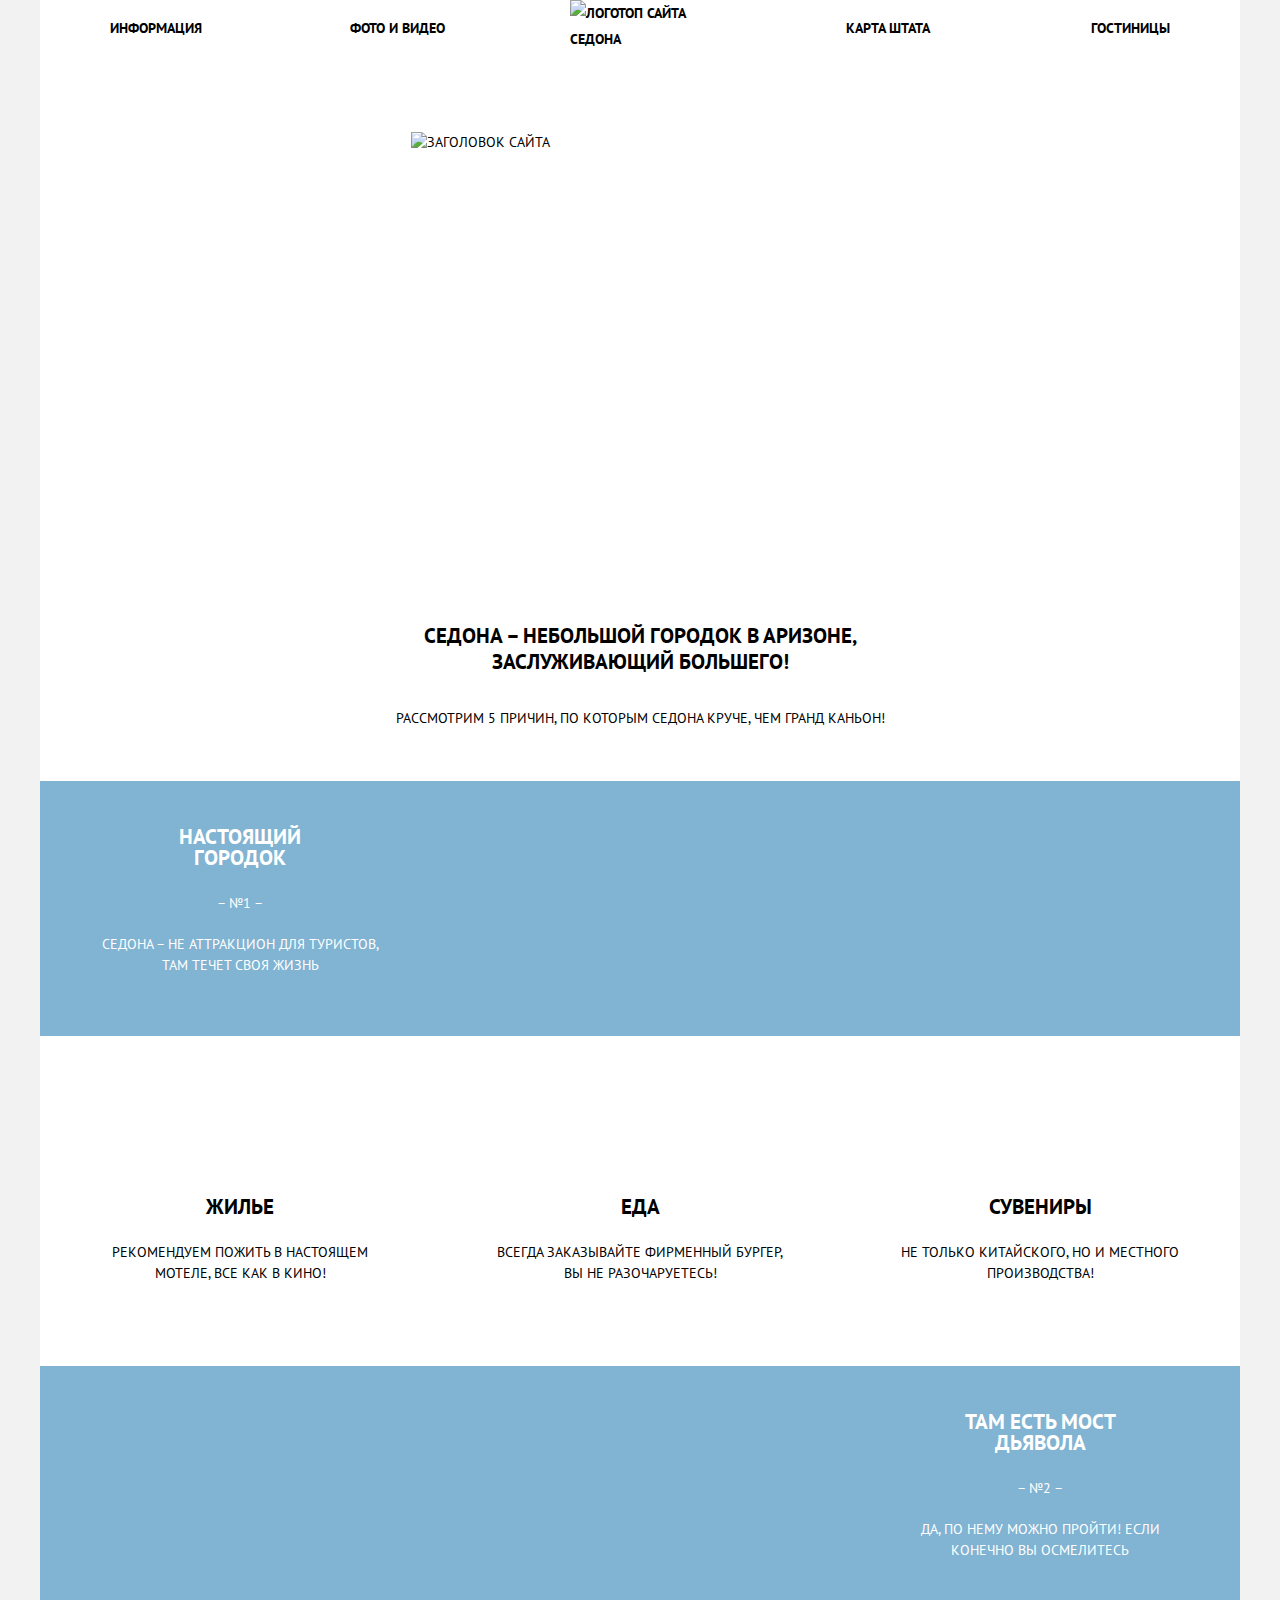
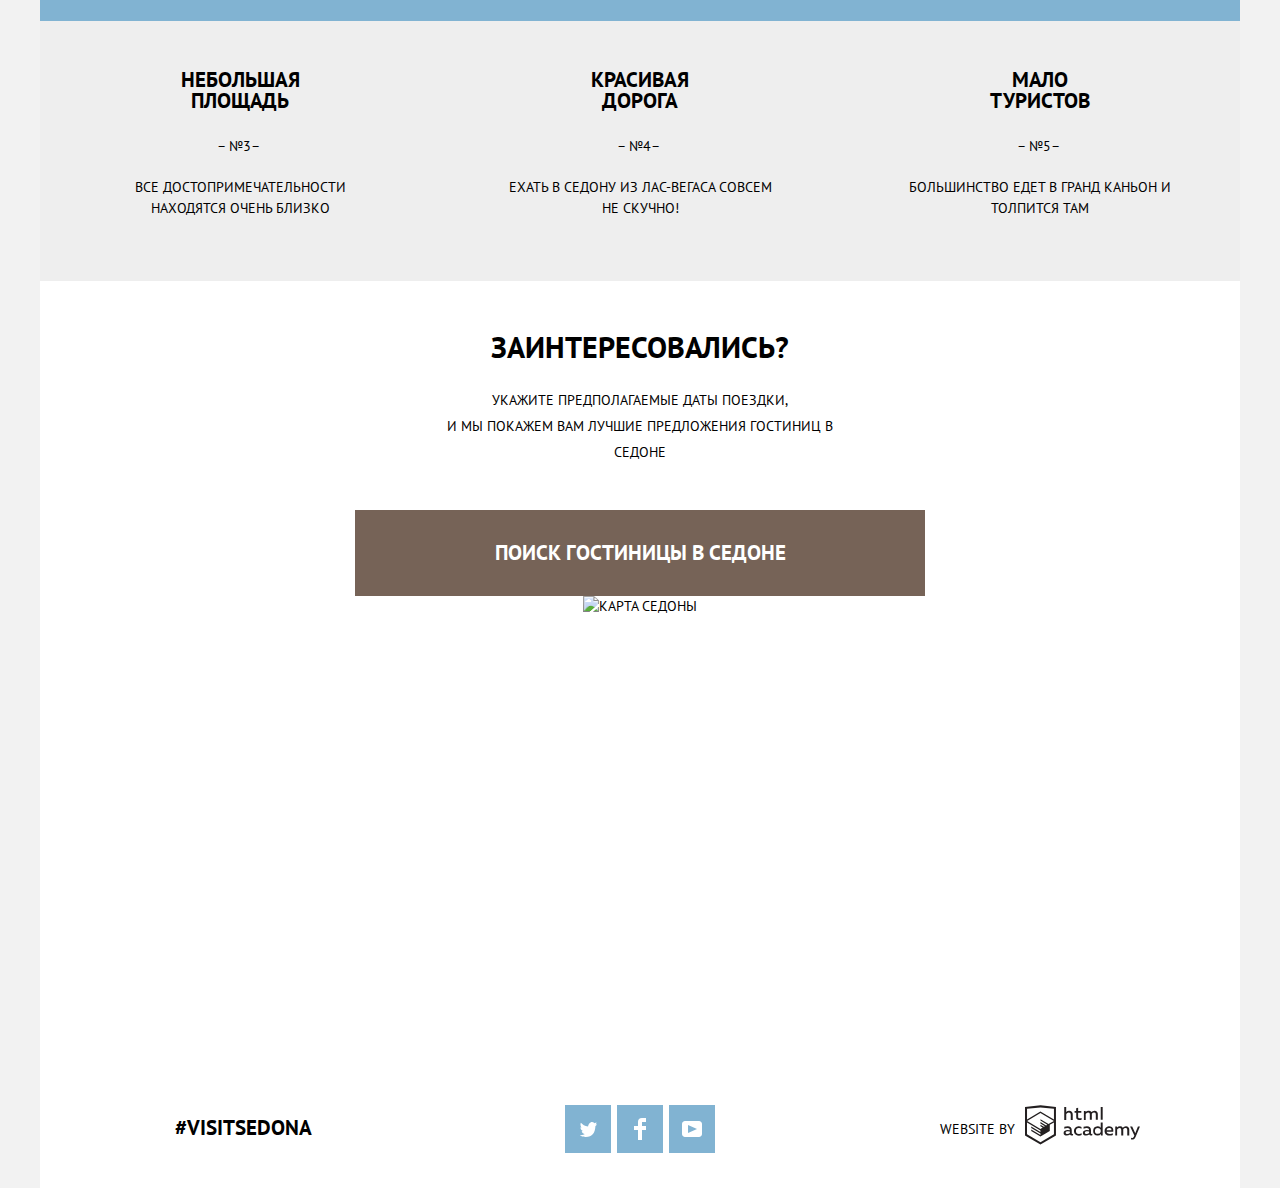
==== index.html @ 1d135c93 "Медкие исправление на главной странице" ====
<!DOCTYPE html>
<html lang="ru">
  <head>
    <meta charset="utf-8">
    <title>HTML Academy: Седона</title>
    <link href="https://fonts.googleapis.com/css?family=PT+Sans:400,700&amp;subset=cyrillic" rel="stylesheet">
    <link href="css/normalize.css" rel="stylesheet">
    <link href="css/style.css" rel="stylesheet">
  </head>
  <body>
  	<header class="main-header">
  		<nav class="main-nav">
  			<a class="main-header-logo">
  				<img src="img/logo.png" alt="Логотоп сайта Седона">
  			</a>
  			<ul class="main-nav-list-left">
  				<li class="main-nav-item">
  					<a class="main-nav-link" href="info.html">Информация</a>
  				</li>
  				<li class="main-nav-item">
  					<a class="main-nav-link" href="media.html">Фото и Видео</a>
  				</li>
  			</ul>
  			<ul class="main-nav-list-right">
  				<li class="main-nav-item">
  					<a class="main-nav-link" href="map.html">Карта штата</a>
  				</li>
  				<li class="main-nav-item">
  					<a class="main-nav-link" href="hotels.html">Гостиницы</a>
  				</li>
  			</ul>
  		</nav>
  	</header>
  	<main class="container">
  		<div class="main-image">
  			<img class="promo-img" src="img/promo.png" width="458" height="352" alt="Заголовок сайта">
  		</div>
  		<div class="main-head-reason">
  		    <h1 class="main-head">Седона &#8211; небольшой городок в Аризоне, заслуживающий большего!</h1>
  		    <p class="main-reason">Рассмотрим 5 причин, по которым Седона круче, чем Гранд Каньон!</p> 
  	    </div>
  		<section class="reasons reasons-town">
  			<div class="reasons-text">
  				<h2 class="reasons-name">Настоящий городок</h2>
  			    <span class="reasons-number">&#8211;&#160;№1&#160;&#8211;</span>
  			    <p class="reasons-description">Седона&#160;&#8211;&#160;не аттракцион для туристов, там течет своя жизнь</p>
  			</div>
  			<div class="reasons-photo">
  				<img class="town" src="img/town.jpg"  alt="Город">
  			</div>
  		</section>
  		<ul class="features-list">
  			<li class="features-item">
  				<h3>Жилье</h3>
  				<p>Рекомендуем пожить в настоящем мотеле, все как в кино!</p>
  			</li>
  			<li class="features-item">
  				<h3>Еда</h3>
  				<p>Всегда заказывайте фирменный бургер, вы не разочаруетесь!</p>
  			</li>
  			<li class="features-item">
  				<h3>Сувениры</h3>
  				<p>Не только китайского, но и местного производства!</p>
  			</li>
  		</ul>
  		<section class="reasons reasons-bridge">
  			<div class="reasons-text">
  				<h2 class="reasons-name">Там есть мост Дьявола</h2>
  			    <span class="reasons-number">&#8211;&#160;№2&#160;&#8211;</span>
  			    <p class="reasons-description">Да, по нему можно пройти! Если конечно вы осмелитесь</p>
  			</div>
  			<div class="reasons-photo">
  				<img class="bridge" src="img/bridge.jpg"  alt="Мост">
  			</div>
  		</section>
  		<ul class="grey-features-list">
  			<li class="grey-features-item">
  				<h3>Небольшая площадь</h3>
  				<span>&#8211;&#160;№3&#8211;&#160;</span>
  				<p>Все достопримечательности находятся очень близко</p>
  			</li>
  			<li class="grey-features-item">
  				<h3>Красивая дорога</h3>
  				<span>&#8211;&#160;№4&#8211;&#160;</span>
  				<p>Ехать в Седону из Лас-Вегаса совсем не скучно!</p>
  			</li>
  			<li class="grey-features-item">
  				<h3>Мало туристов</h3>
  				<span>&#8211;&#160;№5&#8211;&#160;</span>
  				<p>Большинство едет в гранд каньон и толпится там</p>
  			</li>
  		</ul>
  		<section class="hotels-search">
  			<h2 class="hotels-search-header">Заинтересовались?</h2>
  			<p class="hotels-search-text">Укажите предполагаемые даты поездки, <br> и мы покажем вам лучшие предложения гостиниц в Седоне</p>
  			<div class="modal-form">
  			<button class="hotels-search-button">Поиск гостиницы в Седоне</button>
  		    <section class="modal-search">
  			    <form class="hotels-search-form" action="https://echo.htmlacademy.ru" method="post">
  				    <p class="hotels-search-item">
  					    <label for="arrival-date" class="search-label">Дата заезда:</label>
  				        <input id="arrival-date" type="text" name="arrival-date" placeholder="24 апреля 2017">
  				        <button class="celendar">			        	
  				        	<svg xmlns="http://www.w3.org/2000/svg" width="21" height="22" viewBox="0 0 21 22"><path d="M19.251 2.025h-2.845V.648c0-.381-.294-.689-.656-.689-.363 0-.656.308-.656.689v1.377h-3.938V.648c0-.381-.294-.689-.655-.689-.363 0-.657.308-.657.689v1.377H5.906V.648c0-.381-.294-.689-.656-.689-.363 0-.657.308-.657.689v1.377H1.75C.784 2.025 0 2.847 0 3.862v16.302C0 21.179.784 22 1.75 22h17.501c.966 0 1.749-.821 1.749-1.836V3.862c0-1.015-.783-1.837-1.749-1.837zm.437 18.139a.448.448 0 0 1-.437.459H1.75a.45.45 0 0 1-.438-.459V3.862a.45.45 0 0 1 .438-.459h2.844v1.378c0 .381.294.689.657.689.362 0 .656-.308.656-.689V3.403h3.938v1.378c0 .381.294.689.657.689.361 0 .655-.308.655-.689V3.403h3.938v1.378c0 .381.293.689.656.689.362 0 .656-.308.656-.689V3.403h2.845c.241 0 .437.206.437.459v16.302z"/><path d="M4.594 8.225h2.625v2.066H4.594zM4.594 11.668h2.625v2.067H4.594zM4.594 15.112h2.625v2.066H4.594zM9.188 15.112h2.625v2.066H9.188zM9.188 11.668h2.625v2.067H9.188zM9.188 8.225h2.625v2.066H9.188zM13.781 15.112h2.625v2.066h-2.625zM13.781 11.668h2.625v2.067h-2.625zM13.781 8.225h2.625v2.066h-2.625z"/></svg>
  				        </button>
  				    </p>
  				    <p class="hotels-search-item">
  					    <label for="departure-day" class="search-label">Дата выезда:</label>
                        <input id="departure-day" type="text" name="departure-day" placeholder="4 июля 2017">
                        <button class="celendar">			        	
  				        	<svg xmlns="http://www.w3.org/2000/svg" width="21" height="22" viewBox="0 0 21 22"><path d="M19.251 2.025h-2.845V.648c0-.381-.294-.689-.656-.689-.363 0-.656.308-.656.689v1.377h-3.938V.648c0-.381-.294-.689-.655-.689-.363 0-.657.308-.657.689v1.377H5.906V.648c0-.381-.294-.689-.656-.689-.363 0-.657.308-.657.689v1.377H1.75C.784 2.025 0 2.847 0 3.862v16.302C0 21.179.784 22 1.75 22h17.501c.966 0 1.749-.821 1.749-1.836V3.862c0-1.015-.783-1.837-1.749-1.837zm.437 18.139a.448.448 0 0 1-.437.459H1.75a.45.45 0 0 1-.438-.459V3.862a.45.45 0 0 1 .438-.459h2.844v1.378c0 .381.294.689.657.689.362 0 .656-.308.656-.689V3.403h3.938v1.378c0 .381.294.689.657.689.361 0 .655-.308.655-.689V3.403h3.938v1.378c0 .381.293.689.656.689.362 0 .656-.308.656-.689V3.403h2.845c.241 0 .437.206.437.459v16.302z"/><path d="M4.594 8.225h2.625v2.066H4.594zM4.594 11.668h2.625v2.067H4.594zM4.594 15.112h2.625v2.066H4.594zM9.188 15.112h2.625v2.066H9.188zM9.188 11.668h2.625v2.067H9.188zM9.188 8.225h2.625v2.066H9.188zM13.781 15.112h2.625v2.066h-2.625zM13.781 11.668h2.625v2.067h-2.625zM13.781 8.225h2.625v2.066h-2.625z"/></svg>
  				        </button>
                    </p>
                    <p class="hotels-search-item">
                	    <label for="count-adult" class="search-label">Взрослые:</label>
                        <input id="count-adult" type="text" name="count-adult" placeholder="2">
                         <button class="plus">			        	
  				        	<span class="visually-hidden">Плюс</span>
  				        </button>
  				         <button class="minus">			        	
  				        	<span class="visually-hidden">Минус</span>
  				        </button>
                    </p>  
                    <p class="hotels-search-item">             
                	    <label for="count-children" class="search-label">Дети:</label>
                        <input id="count-children" type="text" name="count-children" placeholder="0">
                        <button class="plus">			        	
  				        	<span class="visually-hidden">Плюс</span>
  				        </button>
  				         <button class="minus">			        	
  				        	<span class="visually-hidden">Минус</span>
  				        </button>
                    </p>                
                    <button class="search-button">Найти</button>
  			    </form> 
  		    </section>
  		    </div> 			
  			<div class="hotels-map">
  				<img src="img/map-1200.jpg" alt="Карта Седоны">
  			</div>
  		</section>
  	</main>
  	<footer class="main-footer">
      <p class="footer-hashtag">#VISITSEDONA</p> 
      <ul  class="social-list">
          <li class="social-item">
          	<a class="social-button" href="https://twitter.com/"><span class="visually-hidden">Твиттер</span>
          	<svg xmlns="http://www.w3.org/2000/svg" xmlns:xlink="http://www.w3.org/1999/xlink" width="17" height="15" viewBox="0 0 17 15"><path fill="#FFF" d="M10.95.144c1.685-.496 2.984.27 3.577 1.179.673-.231 1.331-.481 2.011-.708a2.345 2.345 0 0 1-.857 1.768c.685.17 1.304-.491 1.304-.491-.169 1-1.006 1.788-1.563 2.024-.231 6.75-3.175 11.217-10.077 11.082h-.446c-.41 0-4.164-.46-4.898-1.887 2.271.196 3.893-.422 4.693-1.177-.96-.3-2.679-.477-2.979-2.95.349.106.564.228 1.19.119C1.705 8.247.374 7.53.448 5.33c.285.328 1.067.536 1.34.472C1.085 5.561-.182 2.442.894.85c1.818 1.854 3.735 3.606 7.152 3.773C8.254 2.33 9.183.793 10.95.144z"/></svg>
          	</a>
          </li>
          <li class="social-item">
          	<a class="social-button" href="https://ru-ru.facebook.com/"><span class="visually-hidden">Фэйсбук</span>
          	<svg xmlns="http://www.w3.org/2000/svg" width="12" height="22" viewBox="0 0 12 22"><path fill="#FFF" d="M12 4V0H8a4 4 0 0 0-4 4v4H0v4h4v10h4V12h4V8H8V4h4z"/></svg>
          	</a>
          </li>
          <li class="social-item">
          	<a class="social-button" href="https://www.youtube.com/" ><span class="visually-hidden">Ютуб</span>
          	<svg xmlns="http://www.w3.org/2000/svg" xmlns:xlink="http://www.w3.org/1999/xlink" width="20" height="16" viewBox="0 0 20 16"><path fill="#FFF" d="M17 0H3C1.35 0 0 1.35 0 3v10c0 1.65 1.35 3 3 3h14c1.65 0 3-1.35 3-3V3c0-1.65-1.35-3-3-3zM6.027 11.998V4.002L15.014 8l-8.987 3.998z"/></svg>
            </a>
          </li>
      </ul>
      <address class="developer-contact">       
        <p>Website by</p>
          <a class="developer-link" href="https://htmlacademy.ru/intensive/htmlcss"> <span class="visually-hidden">Логотип HTML Academy</span> 
          <svg xmlns="http://www.w3.org/2000/svg" width="115px" height="40px" viewBox="0 0 108.08 36.85"><path d="M44.61,26.88a2,2,0,0,0,.55-0.1v1.33a3.25,3.25,0,0,1-1.18.21,1.67,1.67,0,0,1-1.67-1,4.84,4.84,0,0,1-3.14,1.08c-1.51,0-2.91-.83-2.91-2.55,0-2.13,2-2.79,3.71-2.79a11.08,11.08,0,0,1,2.17.25v-0.3c0-1-.76-1.77-2.19-1.77a7.42,7.42,0,0,0-3,.64v-1.7a10.21,10.21,0,0,1,3.19-.55c2.36,0,3.81,1.12,3.81,3.65v3a0.54,0.54,0,0,0,.49.59h0.17Zm-6.44-1.13A1.35,1.35,0,0,0,39.63,27h0.11a3.39,3.39,0,0,0,2.41-1V24.58a9.72,9.72,0,0,0-1.81-.21c-1,0-2.16.33-2.16,1.38h0Zm12.36-6.11a5,5,0,0,1,2.57.64V22a4.08,4.08,0,0,0-2.3-.7,2.75,2.75,0,1,0,0,5.49,5,5,0,0,0,2.43-.64v1.71a6.27,6.27,0,0,1-2.76.57A4.21,4.21,0,0,1,46,24.51q0-.21,0-0.41a4.32,4.32,0,0,1,4.18-4.46h0.38Zm12.17,7.24a2,2,0,0,0,.55-0.1v1.33a3.25,3.25,0,0,1-1.18.21,1.67,1.67,0,0,1-1.67-1,4.84,4.84,0,0,1-3.14,1.08c-1.51,0-2.91-.83-2.91-2.55,0-2.13,2-2.79,3.71-2.79a11.08,11.08,0,0,1,2.17.25v-0.3c0-1-.76-1.77-2.19-1.77a7.42,7.42,0,0,0-3,.64v-1.7a10.21,10.21,0,0,1,3.19-.55c2.36,0,3.81,1.12,3.81,3.65v3a0.54,0.54,0,0,0,.49.59h0.17Zm-6.44-1.13A1.35,1.35,0,0,0,57.73,27h0.11a3.39,3.39,0,0,0,2.41-1V24.58a9.72,9.72,0,0,0-1.81-.21c-1.06,0-2.16.33-2.16,1.38h0ZM73,16V28.2H71.35V26.88a3.88,3.88,0,0,1-3.19,1.54,4.4,4.4,0,0,1,0-8.78,3.81,3.81,0,0,1,3,1.3V16H73Zm-4.53,5.22a2.76,2.76,0,1,0,0,5.52A2.86,2.86,0,0,0,71.15,25V23A2.91,2.91,0,0,0,68.49,21.27ZM79,19.64c3.31,0,4.46,2.68,3.92,5.09H76.7c0.21,1.5,1.67,2.11,3.19,2.11a6.11,6.11,0,0,0,2.64-.59v1.6a7.14,7.14,0,0,1-3,.57C77,28.42,74.78,27,74.78,24a4.18,4.18,0,0,1,4-4.39H79Zm0.09,1.54a2.28,2.28,0,0,0-2.44,2.1v0.06H81.3A2,2,0,0,0,79.13,21.18Zm5.73,7V19.87h1.65v1a3.81,3.81,0,0,1,2.78-1.27A2.86,2.86,0,0,1,91.89,21a4.12,4.12,0,0,1,2.91-1.33A3.06,3.06,0,0,1,98,23V28.2h-1.9V23.05a1.59,1.59,0,0,0-1.42-1.75H94.42a2.8,2.8,0,0,0-2.07,1.12V28.2h-1.9V23.05A1.59,1.59,0,0,0,89,21.31H88.8a3,3,0,0,0-2.21,1.29v5.63H84.86Zm21.31-8.33h1.9l-3.91,9.46c-0.9,2.17-2.09,2.86-3.35,2.86a4.76,4.76,0,0,1-1.1-.14V30.46a2.86,2.86,0,0,0,.85.12c0.9,0,1.58-.64,2.07-1.9l0.17-.42-4-8.4h2l2.86,6.29ZM38.73,1.46V6.22a3.81,3.81,0,0,1,2.7-1.14,3.25,3.25,0,0,1,3.44,3.4v5.15H43V8.72a1.81,1.81,0,0,0-1.61-2h-0.3a2.93,2.93,0,0,0-2.32,1.39v5.52h-1.9V1.46h1.9ZM49.94,2.31v3h3V6.91h-3v3.81c0,1.1.5,1.46,1.58,1.46a4.49,4.49,0,0,0,1.69-.33v1.6A6.8,6.8,0,0,1,51,13.8a2.55,2.55,0,0,1-2.86-2.74V6.89H46.58V5.26h1.5V2.74Zm5.4,11.31V5.28H57v1A3.81,3.81,0,0,1,59.77,5a2.86,2.86,0,0,1,2.6,1.33A4.12,4.12,0,0,1,65.28,5,3.06,3.06,0,0,1,68.44,8.4v5.21h-1.9V8.46a1.59,1.59,0,0,0-1.42-1.75H64.89a2.8,2.8,0,0,0-2.07,1.12v5.78h-1.9V8.46A1.59,1.59,0,0,0,59.5,6.71H59.27A3,3,0,0,0,57.06,8v5.63H55.34ZM71.17,1.45H73V13.6H71.17V1.45ZM14.71,0H14.55L0,1.54V28.21l14.55,8.66,14.55-8.66V1.54Zm12.5,27.1L14.55,34.64,1.9,27.12V16.18l12.59,7.5V25L5.86,19.9v1.31l8.68,5.21v1.39L5.87,22.65V24l8.68,5.21,8.75-5.24V18.31L27.2,16V27.12Zm0-12.53-3.48,2-1.6,1L14.51,13v1.31L21,18.23H21l-0.14.09-1,.54-5.37-3.2V17l4.24,2.52-1,.67-3.2-1.9v1.31l2.1,1.24L14.5,22.1,2,14.65,14.51,7.11Zm0-1.32L14.49,5.76,1.91,13.25v-10L14.56,1.92,27.21,3.25v10h0Z" transform="translate(0 -0.02)" fill="#231f20"/></svg>
          </a>      
      </address>   
    </footer>
    <script >
    	var button = document.querySelector(".hotels-search-button");
    	var popup = document.querySelector(".modal-search");

    	button.addEventListener("click", function (evt) {        
        popup.classList.toggle("modal-show");
        });
    </script>    
  </body>
</html>
---- css/style.css ----
body {
	margin: 0;
    padding: 0;
    font-family: "PT Sans", Arial, sans-serif;
    font-size: 14px;
    line-height: 21px;
    font-weight: 400;
    color: #000000;
    text-transform: uppercase;
    background-color: #ffffff;
    width: 1200px;
    margin: 0 auto;
    border-left: 40px solid #f2f2f2;
    border-right: 40px solid #f2f2f2;                 
}

a {
	text-decoration: none;
}

fieldset {
    border: 0 none;
}

.visually-hidden {
  position: absolute;
  width: 1px;
  height: 1px;
  margin: -1px;
  border: 0;
  padding: 0;
  white-space: nowrap;
  clip-path: inset(100%);
  clip: rect(0 0 0 0);
  overflow: hidden;
}

.main-header {
    margin-bottom: 0px;        
}

.main-nav {
    display: flex;
    justify-content: space-between;
    position: relative;
    padding: 15px 70px;          
	font-size: 14px;
    line-height: 26px;
    font-weight: 700;
    color: #000000;     
}

.main-nav-list-left,
.main-nav-list-right {    
    display: inline-flex;
    justify-content: space-between;
    padding: 0;    
    margin: 0;    
    list-style: none;
    width: 459px;    
} 

.main-nav-list-left .main-nav-item {
    width: 219px;
    text-align: left;    
}

.main-nav-list-right .main-nav-item {
    width: 219px;
    text-align: right;    
}


.main-header-logo { 
    width: 138px;
    height: 70px;       
    position: absolute;
    top: 0;
    left: 530px;    
    z-index: 1;    
}

.features-list,
.social-list,
.sorting-list,
.searched-list {
	list-style: none;
}

.main-nav-link{
	color: #000000;
	font-weight: 700;
}

.main-nav-link:hover,
.main-nav-link:focus {
	color: #81b3d2;
    outline: 0 none;
}

.main-nav-link:active {
	color: #000000;
	opacity: 0.3;
}

.main-nav-link:visited {
	color: #766357;
}

.main-image {
    position: relative;
    padding-top: 76px;
    margin-bottom: 57px;
    width: 1200px;
    min-height: 510px;     
    box-sizing: border-box;
	background-image: url("../img/promo-background-1200.jpg");
    background-position: 0 -57px;
    background-repeat: no-repeat;
}

.main-image::after {
    content: "";
    position: absolute;
    width: 1200px;
    height: 57px;     
    background-image: url("../img/promo-shape-1200.png");
    background-repeat: no-repeat;    
    bottom: 0;
    left: 0;
}	

.promo-img {
    display: block;
    margin: 0 auto;
}

.main-head-reason {    
    margin-bottom: 50px;
}

.main-head {
    width: 440px;
    padding: 0;
    margin: 0 auto;
    margin-bottom: 30px;  
	font-size: 21px;
    line-height: 26px;
    font-weight: 700;
    text-align: center;
}

.main-reason {
    padding: 0;    
    margin: 0 auto;
    width: 490px;
}

.main-reason,
.hotels-search-text {
	font-size: 14px;
    line-height: 26px;
    text-align: center;
}

.reasons {
    display: flex;       
    margin: 0;
    padding: 0;       
	background-color: #81b3d2;
	text-align: center;
	color: #ffffff;
}

.town,
.bridge {
    position: absolute;
    left: 0;
    top: -78px;
}

.reasons-town {
    margin-bottom: 60px;
}


.reasons-bridge {
    margin-bottom: 0px;
}   

.reasons-bridge .reasons-text {
    order: 1;
}

.reasons-text {
    width: 400px;        
}

.reasons-photo {
    position: relative;
    width: 800px;    
    overflow: hidden;
} 

.reasons-name {
    width: 151px;
    text-align: center;    
    margin: 0 auto;
    margin-bottom: 25px;     
    padding-top: 45px;     
	  font-size: 21px;
    line-height: 21px;
    font-weight: 700;    
}

.reasons-town .reasons-description {
    width: 280px;
    text-align: center;
    margin: 0 auto;    
    margin-top: 20px;    
    padding-bottom: 60px; 
}

.reasons-bridge .reasons-description {
    width: 305px;
    text-align: center;
    margin: 0 auto;
    margin-top: 20px;    
    padding-bottom: 60px; 
}

.features-list{
    display: flex;    
    padding: 0;    
    text-align: center;    
    margin-bottom: 82px;      	
}

.features-item {
    width: 400px;       
}

.features-item:nth-child(1) {
    background-image: url("../img/icon-1.svg");
    background-repeat: no-repeat;
    background-position: top center;
}

.features-item:nth-child(2) {
    background-image: url("../img/icon-3.svg");
    background-repeat: no-repeat;
    background-position: top center;
}

.features-item:nth-child(3) {
  background-image: url("../img/icon-2.svg");
  background-repeat: no-repeat;
  background-position: top center;
}

.features-item h3 {
  position: relative;
  margin: 0;
  padding-bottom: 25px;
  margin-top: 100px;             
	font-size: 21px;
  line-height: 21px;
  font-weight: 700;
  color: #000000;
}

.features-item p {
  width: 290px;
  margin: 0 auto;               
}

.grey-features-list{
    display: flex;    
    padding: 0;
    margin: 0; 
    background-color: #eeeeee;   
    text-align: center;    
    margin-bottom: 48px;        
}

.grey-features-item {
    width: 400px;
    list-style: none;
}

.grey-features-item h3 {
    font-size: 21px;
    line-height: 21px;
    font-weight: 700;
    color: #000000;
    width: 120px;    
    margin: 0 auto;
    margin-top: 48px;
    padding-bottom: 25px;
}

.grey-features-item p {
    margin: 0 auto;
    padding: 0;
    padding-bottom: 62px;
    margin-top: 20px;
    width: 266px;
}

.hotels-search {    
    padding: 0;
    margin: 0;    
	text-align: center;
}

.hotels-search-header {
    width: 300px;
    margin: 0 auto;
    padding-bottom: 22px;
	font-size: 30px;
    line-height: 36px;
    font-weight: 700;
    color: #000000;    
}

.hotels-search-text {
    width: 440px;
    padding: 0;
    padding-bottom: 45px;
    margin: 0 auto;
}

.hotels-search-button {
    width: 570px;
	padding: 30px;	 
    font-size: 21px;
    line-height: 26px;	
    text-align: center;
    font-weight: 700;
    color: #ffffff;    
    text-transform: uppercase;
    background-color: #766357;
    border: none;
    outline: none;
}

.hotels-search-button:hover,
.hotels-search-button:focus {
	background-color: #604e43;	
}

.hotels-search-button:active {
    color: rgba(255, 255, 255, 0.3);	 
	background-color: #503e33;		
}

.modal-form {
    position: relative;
}

.modal-search {
    position: absolute;
    top: 86px;
    left: 315px;
    z-index: 1;
    display: none;    
}

.modal-show {
  display: block;
}

.hotels-search-form {    
    display: flex;
    flex-wrap: wrap;        
    width: 460px;    
    margin: 0 auto;
    padding: 55px 55px;
    background-color: #ffffff;	
}

.hotels-search-item {    
    display: inline-flex;
    position: relative;
    justify-content: space-between;   
    margin: 0 auto;
}

.hotels-search-item:nth-child(1),
.hotels-search-item:nth-child(2) {
    width: 460px;    
    margin-bottom: 30px;
}

.hotels-search-item:nth-child(3),
.hotels-search-item:nth-child(4) {
    width: 230px;
    margin-bottom: 55px;
}

.hotels-search-item:nth-child(1) input,
.hotels-search-item:nth-child(2) input {      
    width: 346px;     
    box-sizing: border-box;
    padding: 0;
    padding-left: 15px;
    padding-right: 35px;    
}

.celendar {
    position: absolute;
    background-color: rgba(255,255,255,0);  
    padding: 0;
    border: none;
    outline: none;
    left: 430px;
    top: 8px;
    width: 21px;
    height: 22px;
}

.celendar path {
    fill: #cacaca;
}

.celendar:hover path,
.celendar:focus path {
    fill: #000000;
}

.celendar:active path {
    fill: #81b3d2;
}

.hotels-search-item .search-label {   
   padding: 5px;   
   font-size: 14px;
   line-height: 26px;
   font-weight: 700;
}

.hotels-search-item:nth-child(3),
.hotels-search-item:nth-child(4) {
    width: 230px;      
}

.hotels-search-item:nth-child(4) label {    
    padding-left: 55px;
}

.hotels-search-item:nth-child(3) input,
.hotels-search-item:nth-child(4) input {
    box-sizing: border-box;
    width: 115px;
    text-align: center;        
}

.hotels-search-form input {	
	color: #000000;
	font-size: 14px;
    line-height: 26px;
    font-weight: 700;
    text-transform: uppercase;	
    background-color: #f2f2f2;
    border: none;
    outline: none;
}

.plus,
.minus {
    background-color: rgba(255,255,255,0);    
    padding: 0;
    border: none;
    outline: none;
    width: 12px;
    height: 12px;
}

.minus {
    position: absolute;
    left: 125px;
    top: 12px;
}

.plus {
    position: absolute;
    left: 195px;
    top: 12px;
}

.minus::before {
    content: "";
    position: absolute;   
    width: 100%;
    height: 3px;
    margin-top: -2px;
    background-color: #a9a9a9;
}

.plus::before {
    content: "";
    position: absolute;   
    width: 100%;
    height: 3px;
    margin-top: -2px;
    background-color: #a9a9a9;
}

.plus::after {    
    content: "";
    position: absolute;   
    width: 100%;
    height: 3px;
    margin-top: -2px;
    background-color: #a9a9a9;
    transform: rotate(90deg)
}

.plus:hover::after,
.plus:hover::before,
.minus:hover::before,
.plus:focus::after,
.plus:focus::before,
.mines:focus::before {
    background-color: #000000;
}

.plus:active::after,
.plus:active::before,
.minus:active::before {
    background-color: #81b3d2;
}


.hotels-search-form input::-webkit-input-placeholder { 
	color: #000000 ; 
}

.hotels-search-form input::-moz-placeholder { 
	color: #000000; 
}

.hotels-search-form input:hover {
	background-color: #ebebeb;
}

.hotels-search-form input:focus {
	background-color: #ffffff;
	outline: 2px solid #e5e5e5;
}

.search-button {
    width: 460px;    
	padding: 15px;
    font-size: 21px;
    line-height: 26px;	
    text-align: center;
    font-weight: 700;
    color: #ffffff;    
    text-transform: uppercase;
    background-color: #81b3d2;
    border: none;
    outline: none;
}

.search-button:hover {
	background-color: #669ec0;
}

.search-button:focus {
	color: rgba(255, 255, 255, 0.3);
	background-color: #5496bd;	
}

.hotels-map {
    height: 473px;
    overflow: hidden;     
}

.main-footer {
    display: flex;               
    margin-top: 36px;
    background-color: rgba(255, 255, 255, 0.9);
    padding-bottom: 35px;    
    padding-left: 135px;
    padding-right: 100px;	
}

.footer-hashtag {
    width: 135px;    
	font-size: 21px;
    line-height: 26px;
    font-weight: 700;
    margin: 0;    
    margin-right: 255px;
    padding-top: 10px;
}

.social-list {
    display: flex;
    margin: 0;
    padding: 0;
    width: 150px;
    justify-content: space-between;
}

.social-button {
    display: flex;
    align-items: center;
    justify-content: center;
    width: 46px;
    height: 48px;
    background-color: #81b3d2;
}

.social-button:hover,
.social-button:focus {    
    background-color: #669ec0;
}

.social-button:active {
    background-color: #5496bd;
}

.social-button:active path {
    fill: rgba(255, 255, 255, 0.3);   
}

.developer-contact { 
    display: flex;
    justify-content: space-between;
    align-items: center;
    width: 200px;
    margin-left: auto;    
	font-size: 14px;
    line-height: 26px;
    font-style: normal;	
}

.developer-contact p {
    padding: 0;
    margin: 0;
}

.developer-link:hover path,
.developer-link:focus path {
    fill: #91bdd8;
}

.developer-link:active path {
    fill: #bdbbbc;
}

.hotels-filter-form {
    display: flex;
    padding: 0 72px;
    padding-top: 27px;
    padding-bottom: 30px;
    margin-bottom: 30px;      
    box-sizing: border-box;
	background-image: url("../img/filter-background-1200.jpg");
	background-position: top center;
    background-repeat: no-repeat;
    background-size: 1200px 800px;     
}

.filters-fieldset {          
    padding: 0;
    margin-right: 115px;
}

.filters-fieldset legend {     
    margin-bottom: 25px;
    color: #ffffff;
    font-size: 16px;
    line-height: 21px;
    font-weight: 700;
}

.filters-label {  
    display: flex;
    justify-content: space-between;
    position: relative;
    list-style: none;
    margin: 0;
    padding: 0;
    margin-bottom: 25px;
    padding-left: 40px;
    font-size: 14px;
    line-height: 21px;
    font-weight: 400;
    color: #ffffff;
    cursor: pointer;
}

.filters-label:last-child {
    margin: 0;
}

.filters-label input[type="checkbox"] + .checkbox-indicator {
  position: absolute;
  top: -3px;
  left: 0;      
  width: 27px;
  height: 27px;
  background-image: url(../img/checkbox-off.svg);
  background-repeat: no-repeat;
  background-position: center; 
}

.filters-label input[type="checkbox"]:checked + .checkbox-indicator {  
  position: absolute;
  top: -3px;
  left: 2px;
  width: 27px;
  height: 27px;
  background-image: url(../img/checkbox-on.svg);
  background-repeat: no-repeat;
  background-position: center;
}

/*.filters-label input[type="checkbox"]:locked + .checkbox-indicator {  
  position: absolute;
  top: -3px;
  left: 0px;
  width: 27px;
  height: 27px;
  background-image: url(../img/checkbox-locked.svg);
  background-repeat: no-repeat;
  background-position: center; 
}*/

.filter-range {
    margin: 0;
    padding: 0;    
    width: 330px;
    margin-left: auto;
    color: #ffffff;
}

.filter-range-title {
  margin-bottom: 9px;

  font-weight: 600;
  font-size: 16px;
  line-height: 21px;
}

.price-controls {
  position: relative;
  
  height: 36px;
  margin-bottom: 20px;

  font-size: 0;

  border: 2px solid #ffffff;
  border-radius: 2px;
}

.price-controls::after {
  content: "";
  position: absolute;
  top: 50%;
  left: 50%;

  width: 2px;
  height: 22px;

  background: #ffffff;
  transform: translate(-50%, -50%);
}

.price-controls label {
  display: inline-block;

  font-size: 14px;
  line-height: 38px;
  vertical-align: top;

  cursor: pointer;
}

.price-controls .min-price,
.price-controls .max-price {
  width: 90px;
  padding-left: 65px;
}

.price-controls input {
  width: 50px;
  margin: 0;

  color: inherit;
  font: inherit;

  background: none;
  border: none;
}

.range-controls {
  position: relative;

  margin-bottom: 32px;
}

.range-controls .scale {
  height: 2px;

  background: rgba(255, 255, 255, 0.3);
}

.range-controls .bar {
  width: 80%;
  height: 2px;

  background: #ffffff;
}

.range-toggle {
  position: absolute;
  top: -9px;

  width: 4px;
  height: 4px;

  background: #ababab;
  border: 8px solid #ffffff;
  border-radius: 50%;
  box-shadow: 0 2px 1px 0 rgba(0, 1, 1, 0.2);
  cursor: pointer;
}

.range-toggle:hover {
  background: #1c4f80;
}

.range-toggle-min {
  left: 0;
}

.range-toggle-max {
  left: 80%;
}

.btn-transparent {
  display: block;
  margin: 0 auto;
  padding: 6px 35px;

  font-size: 14px;
  line-height: 20px;
  color: #ffffff;
  text-transform: uppercase;

  background: transparent;
  border: 2px solid #ffffff;
  border-radius: 2px;
  cursor: pointer;
}

.btn-transparent:hover {
  color: #000000;

  background: #ffffff;
}

.catalog {
    padding: 0;
    margin: 0;    
}

.sorting {
    display: flex;        
    padding: 0 72px;
    padding-bottom: 30px;
    border-bottom: 1px solid #e5e5e5;        
}

.search-result {    
    margin: 0;    
    margin-right: 48px;
    color: #000000;
    font-size: 21px;
    line-height: 26px;
    font-weight: 700;
}

.hotels-number {
    display: inline-block;
    padding-left: 6px;
}

.sorting-title { 
    margin: auto 0; 
    padding-right: 38px;   
    color: #000000;
    font-size: 12px;
    line-height: 18px;
    font-weight: 400;
}

.sorting-list {    
    display: flex;
    justify-content: space-between;
    width: 240px;
    padding: 0;
    margin: 0;
}

.sorting-list a {    
    margin: 0;
    display: inline-block;
    font-size: 12px;
    line-height: 18px;
    color: rgba(0, 0, 0, 0.3);
    border-bottom: 1px dashed #81b3d2;
}

.sorting-list a:hover,
.sorting-list a:focus {
    color: #81b3d2;
}

.sorting-list a:active {
    color: #000000;
    border: none;
}

.sorting-list a:visited {
    color: #81b3d2;
    border: none;
}

.sorting-arrow {
    display: flex;
    justify-content: space-between;
    width: 35px;
    margin-left: 500px; 
}

.sorting-arrow path:hover,
.sorting-arrow path:focus {
    fill: #231f20;
}

.sorting-arrow path:active,
.sorting-arrow path:visited {
    fill: #81b3d2;
}

.searched-list {  
    width: 1200px;    
    margin: 0;
    padding: 0;    
}

.searched-item {     
    display: flex;    
    position: relative;   
}

.hotel-img {
    padding-top: 5px;
}


.hotel-name {    
    display: flex;
    justify-content: space-between;
    width: 1200px;
    padding: 0 72px;
    padding-top: 25px;
    padding-bottom: 25px;
    border-bottom: 1px solid #e5e5e5;   
}

.hotel-main-inf {    
    display: flex;
    width: 425px;
}

.hotel-description {   
    margin-left: 30px;       
}

.hotel-description h3 {
    margin: 0;          
    color: #000000;
    font-size: 21px;
    line-height: 26px;
    font-weight: 700;
}

.hotel-inf {     
    display: flex;
    justify-content: space-between;       
    width: 183px;         
}

.info-item {
    margin: 0;  
    margin-top: 8px;
    margin-bottom: 13px;
}

.hotel-action {
    display: flex;
    width: 258px;
    justify-content: space-between;
}

.info-btn-1 {
    display: inline-block;
    box-sizing: border-box;
    width: 110px;
    padding: 3px;
    text-align: center;
    font-size: 14px;
    line-height: 21px;
    font-weight: 700;    
    background-color: #81b3d2;    
    color: #ffffff;    
}

.info-btn-1:hover,
.info-btn-1:focus {
    background-color: #669ec0;
}

.info-btn-1:active {
    color: rgba(255, 255, 255, 0.3)
}

.info-btn-2 {
    display: inline-block;    
    text-align: center;
    box-sizing: border-box;
    width: 142px;
    padding: 3px;
    font-size: 14px;
    line-height: 21px;
    font-weight: 700;    
    background-color: #766357;    
    color: #ffffff;    
}

.info-btn-2:hover,
.info-btn-2:focus {
    background-color: #604e43;
}

.info-btn-2:active {
    color: rgba(255, 255, 255, 0.3)
}

.hotel-rating {   
    padding: 0;
    margin: 0;
    display: flex;
    width: 115px;     
    flex-direction: column;       
}

.rating-list {     
    display: flex;
    padding: 0;    
    padding-top: 2px;
    list-style: none;
    width: 110px;    
    margin-bottom: 42px;
    justify-content: flex-end;
}

.rating-item {     
    padding: 0;
    margin: 0;
    text-align: right;
    padding-left: 5px;    
}

.rating {        
    display: inline-block;    
    padding: 3px 0;
    margin: 0;
    text-align: right;
    padding-right: 14px;
    box-sizing: border-box;
    width: 110px;
    font-size: 14px;
    line-height: 21px;
    font-weight: 400;    
    background-color: #f2f2f2;    
    color: #000000;
}
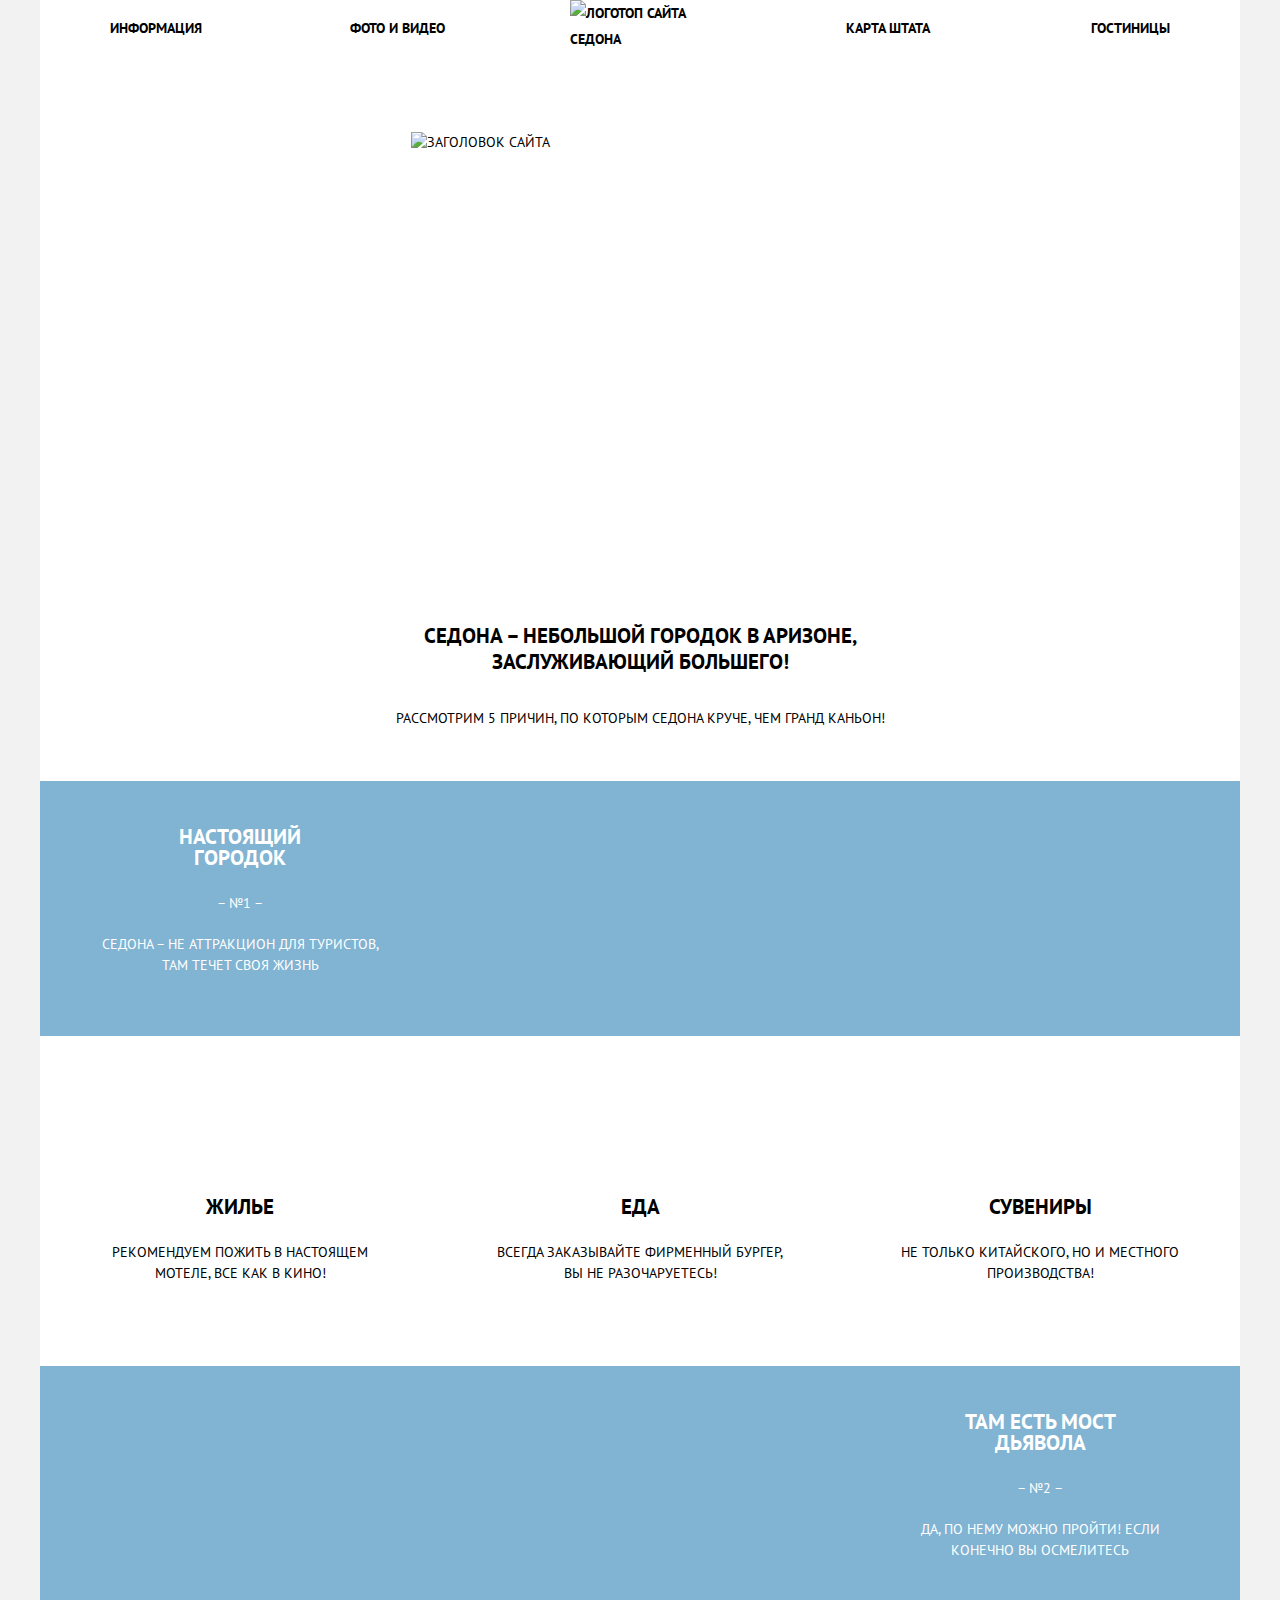
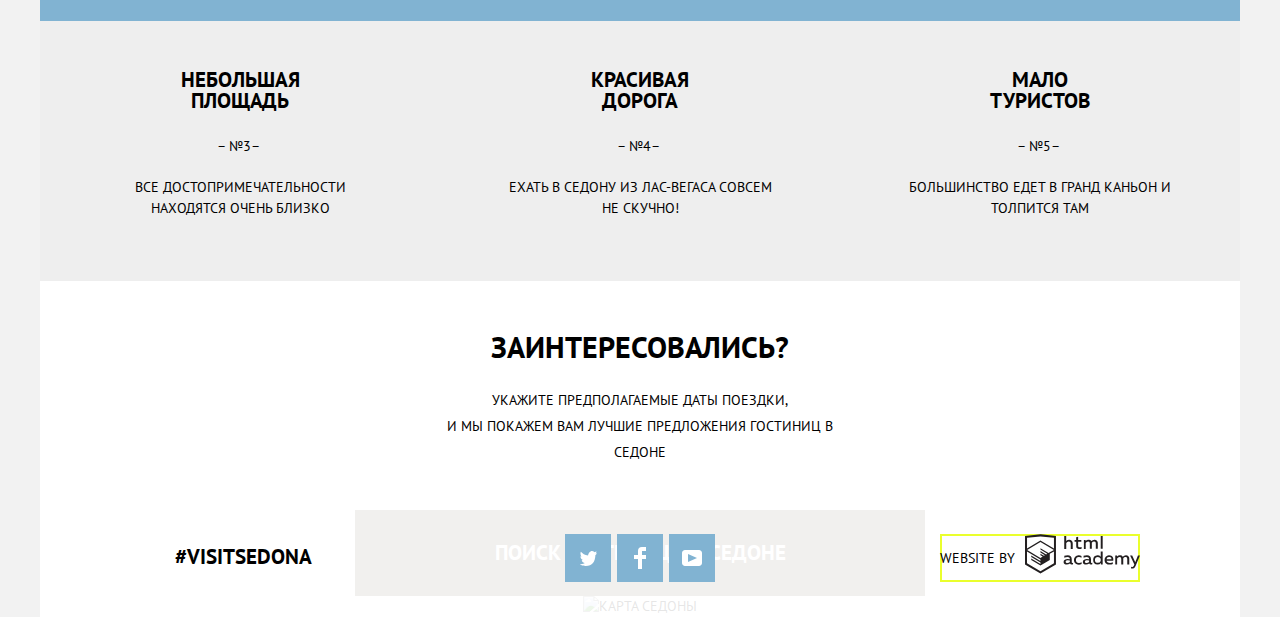
==== commit 0e27cbc9: "Исправил карту и кнопки в форме" ====
--- a/index.html
+++ b/index.html
@@ -100,34 +100,34 @@
   				    <p class="hotels-search-item">
   					    <label for="arrival-date" class="search-label">Дата заезда:</label>
   				        <input id="arrival-date" type="text" name="arrival-date" placeholder="24 апреля 2017">
-  				        <button class="celendar">			        	
+  				        <button class="celendar" type="button">			        	
   				        	<svg xmlns="http://www.w3.org/2000/svg" width="21" height="22" viewBox="0 0 21 22"><path d="M19.251 2.025h-2.845V.648c0-.381-.294-.689-.656-.689-.363 0-.656.308-.656.689v1.377h-3.938V.648c0-.381-.294-.689-.655-.689-.363 0-.657.308-.657.689v1.377H5.906V.648c0-.381-.294-.689-.656-.689-.363 0-.657.308-.657.689v1.377H1.75C.784 2.025 0 2.847 0 3.862v16.302C0 21.179.784 22 1.75 22h17.501c.966 0 1.749-.821 1.749-1.836V3.862c0-1.015-.783-1.837-1.749-1.837zm.437 18.139a.448.448 0 0 1-.437.459H1.75a.45.45 0 0 1-.438-.459V3.862a.45.45 0 0 1 .438-.459h2.844v1.378c0 .381.294.689.657.689.362 0 .656-.308.656-.689V3.403h3.938v1.378c0 .381.294.689.657.689.361 0 .655-.308.655-.689V3.403h3.938v1.378c0 .381.293.689.656.689.362 0 .656-.308.656-.689V3.403h2.845c.241 0 .437.206.437.459v16.302z"/><path d="M4.594 8.225h2.625v2.066H4.594zM4.594 11.668h2.625v2.067H4.594zM4.594 15.112h2.625v2.066H4.594zM9.188 15.112h2.625v2.066H9.188zM9.188 11.668h2.625v2.067H9.188zM9.188 8.225h2.625v2.066H9.188zM13.781 15.112h2.625v2.066h-2.625zM13.781 11.668h2.625v2.067h-2.625zM13.781 8.225h2.625v2.066h-2.625z"/></svg>
   				        </button>
   				    </p>
   				    <p class="hotels-search-item">
   					    <label for="departure-day" class="search-label">Дата выезда:</label>
                         <input id="departure-day" type="text" name="departure-day" placeholder="4 июля 2017">
-                        <button class="celendar">			        	
+                        <button class="celendar" type="button">			        	
   				        	<svg xmlns="http://www.w3.org/2000/svg" width="21" height="22" viewBox="0 0 21 22"><path d="M19.251 2.025h-2.845V.648c0-.381-.294-.689-.656-.689-.363 0-.656.308-.656.689v1.377h-3.938V.648c0-.381-.294-.689-.655-.689-.363 0-.657.308-.657.689v1.377H5.906V.648c0-.381-.294-.689-.656-.689-.363 0-.657.308-.657.689v1.377H1.75C.784 2.025 0 2.847 0 3.862v16.302C0 21.179.784 22 1.75 22h17.501c.966 0 1.749-.821 1.749-1.836V3.862c0-1.015-.783-1.837-1.749-1.837zm.437 18.139a.448.448 0 0 1-.437.459H1.75a.45.45 0 0 1-.438-.459V3.862a.45.45 0 0 1 .438-.459h2.844v1.378c0 .381.294.689.657.689.362 0 .656-.308.656-.689V3.403h3.938v1.378c0 .381.294.689.657.689.361 0 .655-.308.655-.689V3.403h3.938v1.378c0 .381.293.689.656.689.362 0 .656-.308.656-.689V3.403h2.845c.241 0 .437.206.437.459v16.302z"/><path d="M4.594 8.225h2.625v2.066H4.594zM4.594 11.668h2.625v2.067H4.594zM4.594 15.112h2.625v2.066H4.594zM9.188 15.112h2.625v2.066H9.188zM9.188 11.668h2.625v2.067H9.188zM9.188 8.225h2.625v2.066H9.188zM13.781 15.112h2.625v2.066h-2.625zM13.781 11.668h2.625v2.067h-2.625zM13.781 8.225h2.625v2.066h-2.625z"/></svg>
   				        </button>
                     </p>
                     <p class="hotels-search-item">
                 	    <label for="count-adult" class="search-label">Взрослые:</label>
                         <input id="count-adult" type="text" name="count-adult" placeholder="2">
-                         <button class="plus">			        	
+                         <button class="plus" type="button">			        	
   				        	<span class="visually-hidden">Плюс</span>
   				        </button>
-  				         <button class="minus">			        	
+  				         <button class="minus" type="button">			        	
   				        	<span class="visually-hidden">Минус</span>
   				        </button>
                     </p>  
                     <p class="hotels-search-item">             
                 	    <label for="count-children" class="search-label">Дети:</label>
                         <input id="count-children" type="text" name="count-children" placeholder="0">
-                        <button class="plus">			        	
+                        <button class="plus" type="button">			        	
   				        	<span class="visually-hidden">Плюс</span>
   				        </button>
-  				         <button class="minus">			        	
+  				         <button class="minus" type="button">			        	
   				        	<span class="visually-hidden">Минус</span>
   				        </button>
                     </p>                
--- a/css/style.css
+++ b/css/style.css
@@ -11,7 +11,8 @@
     width: 1200px;
     margin: 0 auto;
     border-left: 40px solid #f2f2f2;
-    border-right: 40px solid #f2f2f2;                 
+    border-right: 40px solid #f2f2f2;
+    position: relative;                 
 }
 
 a {
@@ -572,27 +573,24 @@
 	background-color: #5496bd;	
 }
 
-.hotels-map {
-    height: 473px;
-    overflow: hidden;     
-}
-
 .main-footer {
-    display: flex;               
-    margin-top: 36px;
-    background-color: rgba(255, 255, 255, 0.9);
-    padding-bottom: 35px;    
-    padding-left: 135px;
-    padding-right: 100px;	
+    display: flex;
+    position: absolute;
+    bottom: 0;
+    width: 1200px;                   
+    padding-top: 36px;   
+    background-color: rgba(255, 255, 255, 0.9);    
+    padding-bottom: 35px;     	
 }
 
 .footer-hashtag {
     width: 135px;    
-	font-size: 21px;
+	  font-size: 21px;
     line-height: 26px;
     font-weight: 700;
     margin: 0;    
     margin-right: 255px;
+    margin-left: 135px;
     padding-top: 10px;
 }
 
@@ -627,12 +625,14 @@
 }
 
 .developer-contact { 
+    box-shadow: inset 0 0 0 2px rgb(234, 255, 45);
     display: flex;
     justify-content: space-between;
     align-items: center;
     width: 200px;
-    margin-left: auto;    
-	font-size: 14px;
+    margin-left: auto;
+    margin-right: 100px;    
+	  font-size: 14px;
     line-height: 26px;
     font-style: normal;	
 }
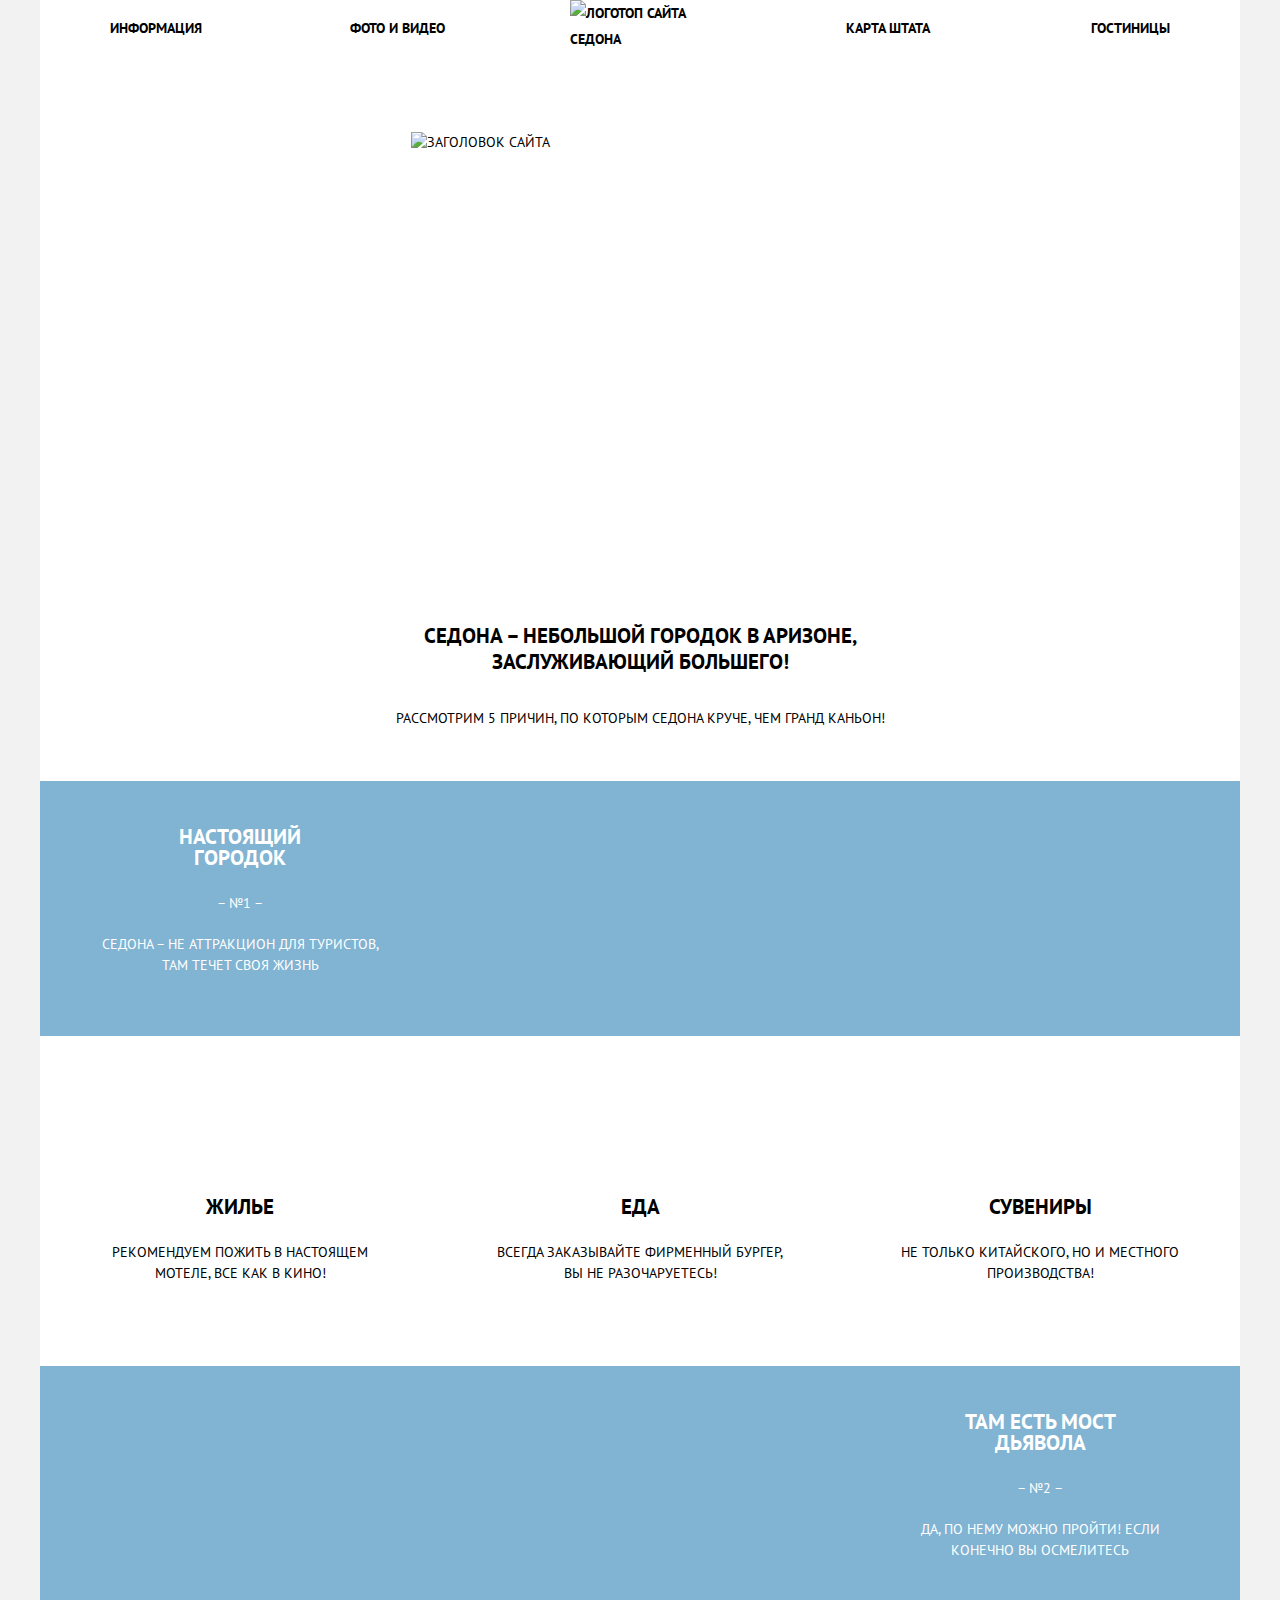
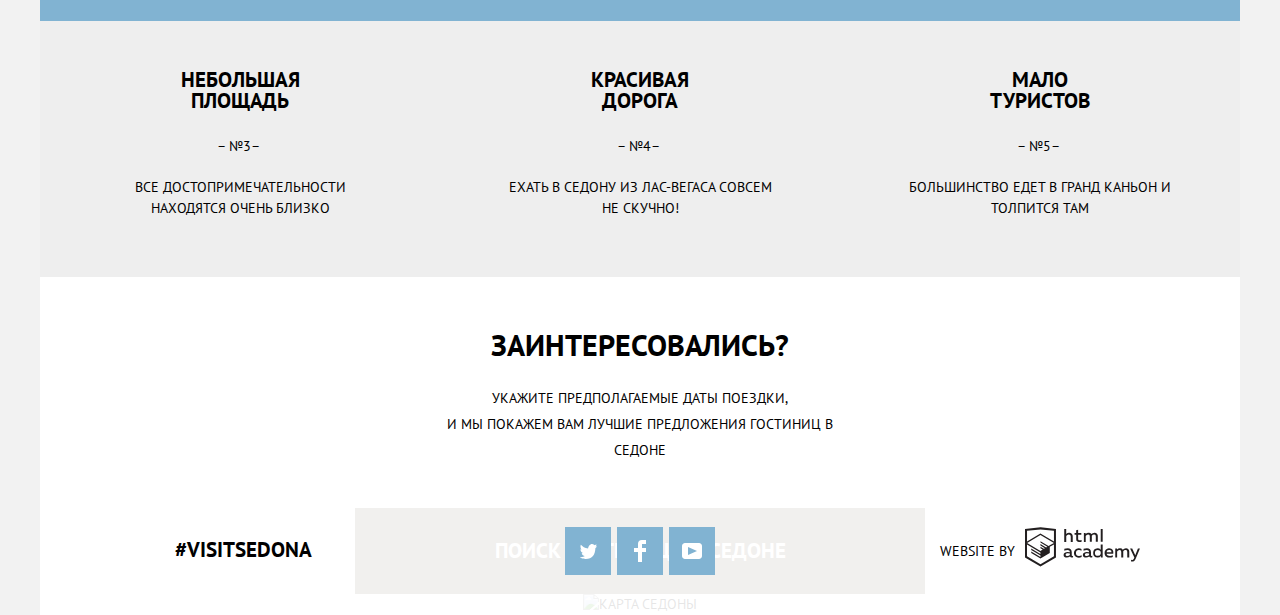
==== commit 2fa5bcec: "Исправления" ====
--- a/index.html
+++ b/index.html
@@ -5,9 +5,10 @@
     <title>HTML Academy: Седона</title>
     <link href="https://fonts.googleapis.com/css?family=PT+Sans:400,700&amp;subset=cyrillic" rel="stylesheet">
     <link href="css/normalize.css" rel="stylesheet">
-    <link href="css/style.css" rel="stylesheet">
+    <link href="css/style.css" rel="stylesheet">    
   </head>
   <body>
+  	<div class="body-wrapper">
   	<header class="main-header">
   		<nav class="main-nav">
   			<a class="main-header-logo">
@@ -166,13 +167,7 @@
           </a>      
       </address>   
     </footer>
-    <script >
-    	var button = document.querySelector(".hotels-search-button");
-    	var popup = document.querySelector(".modal-search");
-
-    	button.addEventListener("click", function (evt) {        
-        popup.classList.toggle("modal-show");
-        });
-    </script>    
+    <script src="js/script.js"></script>
+    </div>    
   </body>
 </html>
--- a/css/style.css
+++ b/css/style.css
@@ -6,13 +6,15 @@
     line-height: 21px;
     font-weight: 400;
     color: #000000;
-    text-transform: uppercase;
-    background-color: #ffffff;
-    width: 1200px;
-    margin: 0 auto;
-    border-left: 40px solid #f2f2f2;
-    border-right: 40px solid #f2f2f2;
-    position: relative;                 
+    background-color: #f2f2f2;
+    text-transform: uppercase;                           
+}
+
+.body-wrapper {
+  width: 1200px;
+  position: relative;
+  margin: 0 auto;
+  background-color: #ffffff;
 }
 
 a {
@@ -37,7 +39,9 @@
 }
 
 .main-header {
-    margin-bottom: 0px;        
+    margin-bottom: 0px;
+    width: 1200px;
+    margin: 0 auto;        
 }
 
 .main-nav {
@@ -106,6 +110,11 @@
 
 .main-nav-link:visited {
 	color: #766357;
+}
+
+.container {
+  width: 1200px;
+  margin: 0 auto; 
 }
 
 .main-image {
@@ -281,7 +290,7 @@
     margin: 0; 
     background-color: #eeeeee;   
     text-align: center;    
-    margin-bottom: 48px;        
+    margin-bottom: 50px;        
 }
 
 .grey-features-item {
@@ -303,7 +312,7 @@
 .grey-features-item p {
     margin: 0 auto;
     padding: 0;
-    padding-bottom: 62px;
+    padding-bottom: 58px;
     margin-top: 20px;
     width: 266px;
 }
@@ -376,7 +385,7 @@
     flex-wrap: wrap;        
     width: 460px;    
     margin: 0 auto;
-    padding: 55px 55px;
+    padding: 58px 55px;
     background-color: #ffffff;	
 }
 
@@ -396,7 +405,7 @@
 .hotels-search-item:nth-child(3),
 .hotels-search-item:nth-child(4) {
     width: 230px;
-    margin-bottom: 55px;
+    margin-bottom: 58px;
 }
 
 .hotels-search-item:nth-child(1) input,
@@ -418,6 +427,7 @@
     top: 8px;
     width: 21px;
     height: 22px;
+    cursor: pointer;
 }
 
 .celendar path {
@@ -440,11 +450,6 @@
    font-weight: 700;
 }
 
-.hotels-search-item:nth-child(3),
-.hotels-search-item:nth-child(4) {
-    width: 230px;      
-}
-
 .hotels-search-item:nth-child(4) label {    
     padding-left: 55px;
 }
@@ -452,6 +457,8 @@
 .hotels-search-item:nth-child(3) input,
 .hotels-search-item:nth-child(4) input {
     box-sizing: border-box;
+    padding-left: 38px;
+    padding-right: 38px;
     width: 115px;
     text-align: center;        
 }
@@ -468,51 +475,55 @@
 }
 
 .plus,
-.minus {
+.minus {   
     background-color: rgba(255,255,255,0);    
     padding: 0;
     border: none;
     outline: none;
-    width: 12px;
-    height: 12px;
+    width: 38px;
+    height: 38px;
+    cursor: pointer;
 }
 
 .minus {
     position: absolute;
-    left: 125px;
-    top: 12px;
+    left: 112px;
+    top: 0px;    
 }
 
 .plus {
     position: absolute;
-    left: 195px;
-    top: 12px;
+    left: 190px;
+    top: 0px;
 }
 
 .minus::before {
     content: "";
     position: absolute;   
-    width: 100%;
+    width: 12px;
     height: 3px;
-    margin-top: -2px;
+    top: 18px;
+    left: 15px;      
     background-color: #a9a9a9;
 }
 
 .plus::before {
     content: "";
     position: absolute;   
-    width: 100%;
+    width: 12px;
     height: 3px;
-    margin-top: -2px;
+    top: 18px;
+    left: 15px;  
     background-color: #a9a9a9;
 }
 
 .plus::after {    
     content: "";
     position: absolute;   
-    width: 100%;
+    width: 12px;
     height: 3px;
-    margin-top: -2px;
+    top: 18px;
+    left: 15px; 
     background-color: #a9a9a9;
     transform: rotate(90deg)
 }
@@ -576,11 +587,11 @@
 .main-footer {
     display: flex;
     position: absolute;
-    bottom: 0;
+    bottom: 0;    
     width: 1200px;                   
-    padding-top: 36px;   
+    padding-top: 38px;   
     background-color: rgba(255, 255, 255, 0.9);    
-    padding-bottom: 35px;     	
+    padding-bottom: 40px;     	
 }
 
 .footer-hashtag {
@@ -625,7 +636,6 @@
 }
 
 .developer-contact { 
-    box-shadow: inset 0 0 0 2px rgb(234, 255, 45);
     display: flex;
     justify-content: space-between;
     align-items: center;
@@ -867,7 +877,8 @@
 
 .catalog {
     padding: 0;
-    margin: 0;    
+    margin: 0;
+    padding-bottom: 130px;    
 }
 
 .sorting {
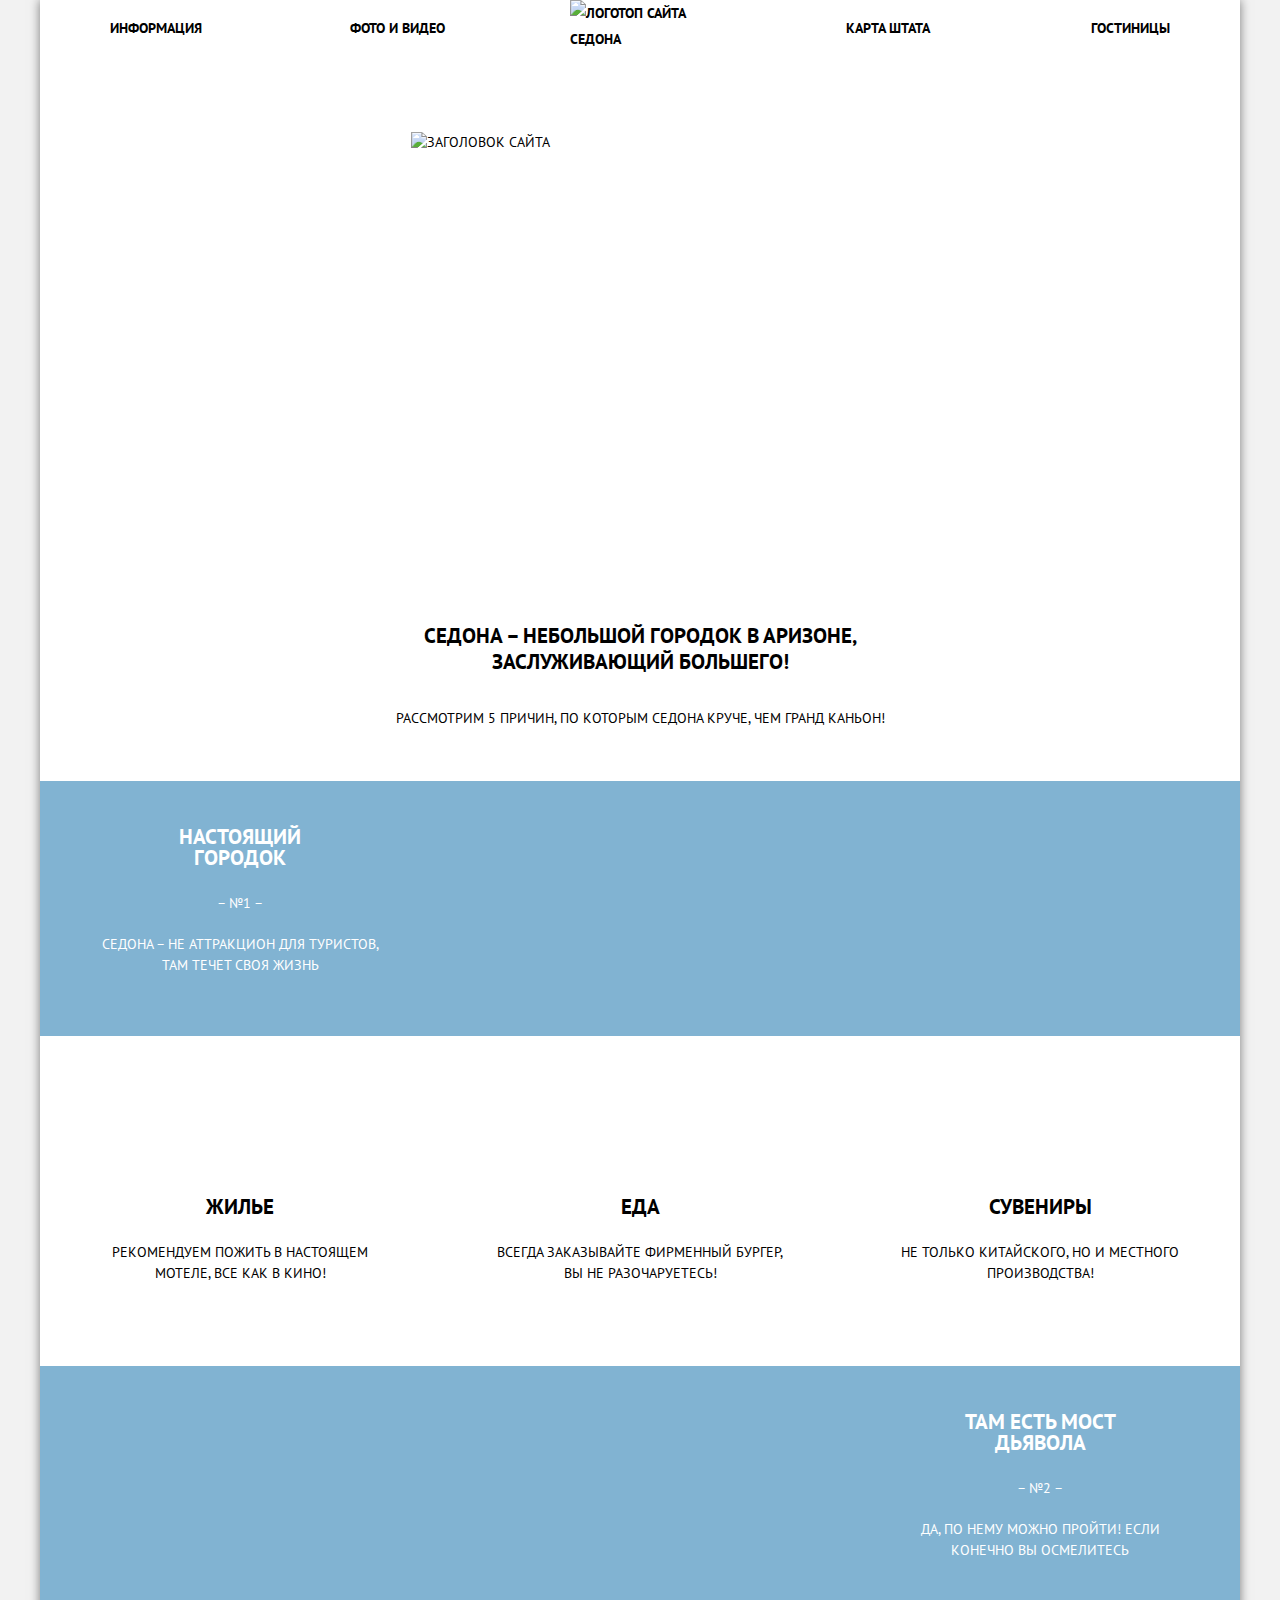
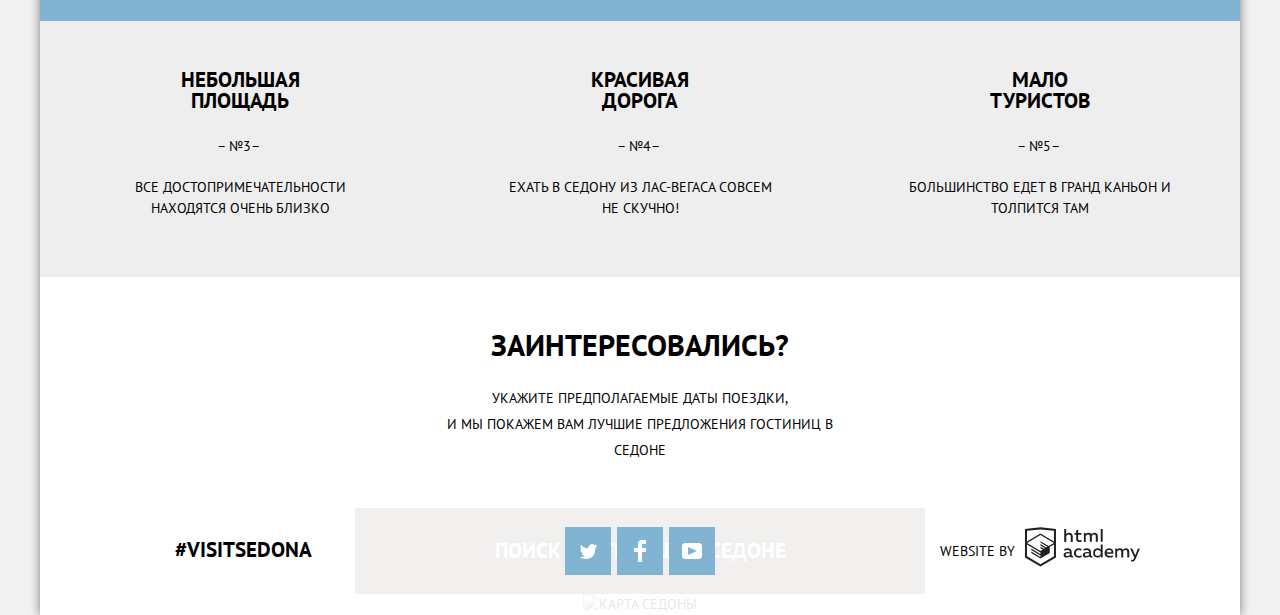
==== commit 6ca9db08: "Исправления" ====
--- a/index.html
+++ b/index.html
@@ -12,7 +12,7 @@
   	<header class="main-header">
   		<nav class="main-nav">
   			<a class="main-header-logo">
-  				<img src="img/logo.png" alt="Логотоп сайта Седона">
+  				<img src="img/logo.png" width="138px" height="70px" alt="Логотоп сайта Седона">
   			</a>
   			<ul class="main-nav-list-left">
   				<li class="main-nav-item">
@@ -47,7 +47,7 @@
   			    <p class="reasons-description">Седона&#160;&#8211;&#160;не аттракцион для туристов, там течет своя жизнь</p>
   			</div>
   			<div class="reasons-photo">
-  				<img class="town" src="img/town.jpg"  alt="Город">
+  				<img class="town" width="800px" height="401px" src="img/town.jpg"  alt="Город">
   			</div>
   		</section>
   		<ul class="features-list">
@@ -71,7 +71,7 @@
   			    <p class="reasons-description">Да, по нему можно пройти! Если конечно вы осмелитесь</p>
   			</div>
   			<div class="reasons-photo">
-  				<img class="bridge" src="img/bridge.jpg"  alt="Мост">
+  				<img class="bridge" width="800" height="401px" src="img/bridge.jpg"  alt="Мост">
   			</div>
   		</section>
   		<ul class="grey-features-list">
@@ -99,45 +99,53 @@
   		    <section class="modal-search">
   			    <form class="hotels-search-form" action="https://echo.htmlacademy.ru" method="post">
   				    <p class="hotels-search-item">
-  					    <label for="arrival-date" class="search-label">Дата заезда:</label>
-  				        <input id="arrival-date" type="text" name="arrival-date" placeholder="24 апреля 2017">
-  				        <button class="celendar" type="button">			        	
-  				        	<svg xmlns="http://www.w3.org/2000/svg" width="21" height="22" viewBox="0 0 21 22"><path d="M19.251 2.025h-2.845V.648c0-.381-.294-.689-.656-.689-.363 0-.656.308-.656.689v1.377h-3.938V.648c0-.381-.294-.689-.655-.689-.363 0-.657.308-.657.689v1.377H5.906V.648c0-.381-.294-.689-.656-.689-.363 0-.657.308-.657.689v1.377H1.75C.784 2.025 0 2.847 0 3.862v16.302C0 21.179.784 22 1.75 22h17.501c.966 0 1.749-.821 1.749-1.836V3.862c0-1.015-.783-1.837-1.749-1.837zm.437 18.139a.448.448 0 0 1-.437.459H1.75a.45.45 0 0 1-.438-.459V3.862a.45.45 0 0 1 .438-.459h2.844v1.378c0 .381.294.689.657.689.362 0 .656-.308.656-.689V3.403h3.938v1.378c0 .381.294.689.657.689.361 0 .655-.308.655-.689V3.403h3.938v1.378c0 .381.293.689.656.689.362 0 .656-.308.656-.689V3.403h2.845c.241 0 .437.206.437.459v16.302z"/><path d="M4.594 8.225h2.625v2.066H4.594zM4.594 11.668h2.625v2.067H4.594zM4.594 15.112h2.625v2.066H4.594zM9.188 15.112h2.625v2.066H9.188zM9.188 11.668h2.625v2.067H9.188zM9.188 8.225h2.625v2.066H9.188zM13.781 15.112h2.625v2.066h-2.625zM13.781 11.668h2.625v2.067h-2.625zM13.781 8.225h2.625v2.066h-2.625z"/></svg>
-  				        </button>
+  				    	<label for="arrival-date" class="search-label">Дата заезда:</label>
+  					    <label class="input-wrapper">  					       
+  					        <input id="arrival-date" type="text" name="arrival-date" placeholder="24 апреля 2017">  					    	
+  				            <button class="celendar" type="button">			        	
+  				            	<svg xmlns="http://www.w3.org/2000/svg" width="21" height="22" viewBox="0 0 21 22"><path d="M19.251 2.025h-2.845V.648c0-.381-.294-.689-.656-.689-.363 0-.656.308-.656.689v1.377h-3.938V.648c0-.381-.294-.689-.655-.689-.363 0-.657.308-.657.689v1.377H5.906V.648c0-.381-.294-.689-.656-.689-.363 0-.657.308-.657.689v1.377H1.75C.784 2.025 0 2.847 0 3.862v16.302C0 21.179.784 22 1.75 22h17.501c.966 0 1.749-.821 1.749-1.836V3.862c0-1.015-.783-1.837-1.749-1.837zm.437 18.139a.448.448 0 0 1-.437.459H1.75a.45.45 0 0 1-.438-.459V3.862a.45.45 0 0 1 .438-.459h2.844v1.378c0 .381.294.689.657.689.362 0 .656-.308.656-.689V3.403h3.938v1.378c0 .381.294.689.657.689.361 0 .655-.308.655-.689V3.403h3.938v1.378c0 .381.293.689.656.689.362 0 .656-.308.656-.689V3.403h2.845c.241 0 .437.206.437.459v16.302z"/><path d="M4.594 8.225h2.625v2.066H4.594zM4.594 11.668h2.625v2.067H4.594zM4.594 15.112h2.625v2.066H4.594zM9.188 15.112h2.625v2.066H9.188zM9.188 11.668h2.625v2.067H9.188zM9.188 8.225h2.625v2.066H9.188zM13.781 15.112h2.625v2.066h-2.625zM13.781 11.668h2.625v2.067h-2.625zM13.781 8.225h2.625v2.066h-2.625z"/></svg>
+  				          </button>
+  				        </label> 				        
   				    </p>
   				    <p class="hotels-search-item">
   					    <label for="departure-day" class="search-label">Дата выезда:</label>
-                        <input id="departure-day" type="text" name="departure-day" placeholder="4 июля 2017">
-                        <button class="celendar" type="button">			        	
-  				        	<svg xmlns="http://www.w3.org/2000/svg" width="21" height="22" viewBox="0 0 21 22"><path d="M19.251 2.025h-2.845V.648c0-.381-.294-.689-.656-.689-.363 0-.656.308-.656.689v1.377h-3.938V.648c0-.381-.294-.689-.655-.689-.363 0-.657.308-.657.689v1.377H5.906V.648c0-.381-.294-.689-.656-.689-.363 0-.657.308-.657.689v1.377H1.75C.784 2.025 0 2.847 0 3.862v16.302C0 21.179.784 22 1.75 22h17.501c.966 0 1.749-.821 1.749-1.836V3.862c0-1.015-.783-1.837-1.749-1.837zm.437 18.139a.448.448 0 0 1-.437.459H1.75a.45.45 0 0 1-.438-.459V3.862a.45.45 0 0 1 .438-.459h2.844v1.378c0 .381.294.689.657.689.362 0 .656-.308.656-.689V3.403h3.938v1.378c0 .381.294.689.657.689.361 0 .655-.308.655-.689V3.403h3.938v1.378c0 .381.293.689.656.689.362 0 .656-.308.656-.689V3.403h2.845c.241 0 .437.206.437.459v16.302z"/><path d="M4.594 8.225h2.625v2.066H4.594zM4.594 11.668h2.625v2.067H4.594zM4.594 15.112h2.625v2.066H4.594zM9.188 15.112h2.625v2.066H9.188zM9.188 11.668h2.625v2.067H9.188zM9.188 8.225h2.625v2.066H9.188zM13.781 15.112h2.625v2.066h-2.625zM13.781 11.668h2.625v2.067h-2.625zM13.781 8.225h2.625v2.066h-2.625z"/></svg>
-  				        </button>
+  					    <label class="input-wrapper">  
+  					    	<input id="departure-day" type="text" name="departure-day" placeholder="4 июля 2017">
+                            <button class="celendar" type="button">			        	
+  				        		<svg xmlns="http://www.w3.org/2000/svg" width="21" height="22" viewBox="0 0 21 22"><path d="M19.251 2.025h-2.845V.648c0-.381-.294-.689-.656-.689-.363 0-.656.308-.656.689v1.377h-3.938V.648c0-.381-.294-.689-.655-.689-.363 0-.657.308-.657.689v1.377H5.906V.648c0-.381-.294-.689-.656-.689-.363 0-.657.308-.657.689v1.377H1.75C.784 2.025 0 2.847 0 3.862v16.302C0 21.179.784 22 1.75 22h17.501c.966 0 1.749-.821 1.749-1.836V3.862c0-1.015-.783-1.837-1.749-1.837zm.437 18.139a.448.448 0 0 1-.437.459H1.75a.45.45 0 0 1-.438-.459V3.862a.45.45 0 0 1 .438-.459h2.844v1.378c0 .381.294.689.657.689.362 0 .656-.308.656-.689V3.403h3.938v1.378c0 .381.294.689.657.689.361 0 .655-.308.655-.689V3.403h3.938v1.378c0 .381.293.689.656.689.362 0 .656-.308.656-.689V3.403h2.845c.241 0 .437.206.437.459v16.302z"/><path d="M4.594 8.225h2.625v2.066H4.594zM4.594 11.668h2.625v2.067H4.594zM4.594 15.112h2.625v2.066H4.594zM9.188 15.112h2.625v2.066H9.188zM9.188 11.668h2.625v2.067H9.188zM9.188 8.225h2.625v2.066H9.188zM13.781 15.112h2.625v2.066h-2.625zM13.781 11.668h2.625v2.067h-2.625zM13.781 8.225h2.625v2.066h-2.625z"/></svg>
+  				        	</button>
+  				        </label>
                     </p>
                     <p class="hotels-search-item">
                 	    <label for="count-adult" class="search-label">Взрослые:</label>
-                        <input id="count-adult" type="text" name="count-adult" placeholder="2">
-                         <button class="plus" type="button">			        	
-  				        	<span class="visually-hidden">Плюс</span>
-  				        </button>
-  				         <button class="minus" type="button">			        	
-  				        	<span class="visually-hidden">Минус</span>
-  				        </button>
+                	    <label class="input-wrapper">  
+                	    	<input id="count-adult" type="text" name="count-adult" placeholder="2">
+                         	<button class="plus" type="button">			        	
+  				        		<span class="visually-hidden">Плюс</span>
+  				        	</button>
+  				         	<button class="minus" type="button">			        	
+  				        		<span class="visually-hidden">Минус</span>
+  				        	</button>
+  				        </label>
                     </p>  
                     <p class="hotels-search-item">             
                 	    <label for="count-children" class="search-label">Дети:</label>
-                        <input id="count-children" type="text" name="count-children" placeholder="0">
-                        <button class="plus" type="button">			        	
-  				        	<span class="visually-hidden">Плюс</span>
-  				        </button>
-  				         <button class="minus" type="button">			        	
-  				        	<span class="visually-hidden">Минус</span>
-  				        </button>
+                	    <label class="input-wrapper">  
+                	    	<input id="count-children" type="text" name="count-children" placeholder="0">
+                        	<button class="plus" type="button">			        	
+  				        		<span class="visually-hidden">Плюс</span>
+  				        	</button>
+  				         	<button class="minus" type="button">			        	
+  				        		<span class="visually-hidden">Минус</span>
+  				       		</button>
+  				       	</label>
                     </p>                
                     <button class="search-button">Найти</button>
   			    </form> 
   		    </section>
   		    </div> 			
   			<div class="hotels-map">
-  				<img src="img/map-1200.jpg" alt="Карта Седоны">
+  				<img src="img/map-1200.jpg" width="1200px" height="594px" alt="Карта Седоны">
   			</div>
   		</section>
   	</main>
--- a/css/style.css
+++ b/css/style.css
@@ -15,6 +15,7 @@
   position: relative;
   margin: 0 auto;
   background-color: #ffffff;
+  box-shadow: 0 0 10px rgba(0,0,0,0.5);
 }
 
 a {
@@ -39,50 +40,50 @@
 }
 
 .main-header {
-    margin-bottom: 0px;
-    width: 1200px;
-    margin: 0 auto;        
+  margin-bottom: 0px;
+  width: 1200px;
+  margin: 0 auto;        
 }
 
 .main-nav {
-    display: flex;
-    justify-content: space-between;
-    position: relative;
-    padding: 15px 70px;          
+  display: flex;
+  justify-content: space-between;
+  position: relative;
+  padding: 15px 70px;          
 	font-size: 14px;
-    line-height: 26px;
-    font-weight: 700;
-    color: #000000;     
+  line-height: 26px;
+  font-weight: 700;
+  color: #000000;     
 }
 
 .main-nav-list-left,
 .main-nav-list-right {    
-    display: inline-flex;
-    justify-content: space-between;
-    padding: 0;    
-    margin: 0;    
-    list-style: none;
-    width: 459px;    
+  display: inline-flex;
+  justify-content: space-between;
+  padding: 0;    
+  margin: 0;    
+  list-style: none;
+  width: 459px;    
 } 
 
 .main-nav-list-left .main-nav-item {
-    width: 219px;
-    text-align: left;    
+  width: 219px;
+  text-align: left;    
 }
 
 .main-nav-list-right .main-nav-item {
-    width: 219px;
-    text-align: right;    
+  width: 219px;
+  text-align: right;    
 }
 
 
 .main-header-logo { 
-    width: 138px;
-    height: 70px;       
-    position: absolute;
-    top: 0;
-    left: 530px;    
-    z-index: 1;    
+  width: 138px;
+  height: 70px;       
+  position: absolute;
+  top: 0;
+  left: 530px;    
+  z-index: 1;    
 }
 
 .features-list,
@@ -118,65 +119,65 @@
 }
 
 .main-image {
-    position: relative;
-    padding-top: 76px;
-    margin-bottom: 57px;
-    width: 1200px;
-    min-height: 510px;     
-    box-sizing: border-box;
+  position: relative;
+  padding-top: 76px;
+  margin-bottom: 57px;
+  width: 1200px;
+  min-height: 510px;     
+  box-sizing: border-box;
 	background-image: url("../img/promo-background-1200.jpg");
-    background-position: 0 -57px;
-    background-repeat: no-repeat;
+  background-position: 0 -57px;
+  background-repeat: no-repeat;
 }
 
 .main-image::after {
-    content: "";
-    position: absolute;
-    width: 1200px;
-    height: 57px;     
-    background-image: url("../img/promo-shape-1200.png");
-    background-repeat: no-repeat;    
-    bottom: 0;
-    left: 0;
+  content: "";
+  position: absolute;
+  width: 1200px;
+  height: 57px;     
+  background-image: url("../img/promo-shape-1200.png");
+  background-repeat: no-repeat;    
+  bottom: 0;
+  left: 0;
 }	
 
 .promo-img {
-    display: block;
-    margin: 0 auto;
+  display: block;
+  margin: 0 auto;
 }
 
 .main-head-reason {    
-    margin-bottom: 50px;
+  margin-bottom: 50px;
 }
 
 .main-head {
-    width: 440px;
-    padding: 0;
-    margin: 0 auto;
-    margin-bottom: 30px;  
+  width: 440px;
+  padding: 0;
+  margin: 0 auto;
+  margin-bottom: 30px;  
 	font-size: 21px;
-    line-height: 26px;
-    font-weight: 700;
-    text-align: center;
+  line-height: 26px;
+  font-weight: 700;
+  text-align: center;
 }
 
 .main-reason {
-    padding: 0;    
-    margin: 0 auto;
-    width: 490px;
+  padding: 0;    
+  margin: 0 auto;
+  width: 500px;
 }
 
 .main-reason,
 .hotels-search-text {
 	font-size: 14px;
-    line-height: 26px;
-    text-align: center;
+  line-height: 26px;
+  text-align: center;
 }
 
 .reasons {
-    display: flex;       
-    margin: 0;
-    padding: 0;       
+  display: flex;       
+  margin: 0;
+  padding: 0;       
 	background-color: #81b3d2;
 	text-align: center;
 	color: #ffffff;
@@ -184,82 +185,82 @@
 
 .town,
 .bridge {
-    position: absolute;
-    left: 0;
-    top: -78px;
+  position: absolute;
+  left: 0;
+  top: -78px;
 }
 
 .reasons-town {
-    margin-bottom: 60px;
+  margin-bottom: 60px;
 }
 
 
 .reasons-bridge {
-    margin-bottom: 0px;
+  margin-bottom: 0px;
 }   
 
 .reasons-bridge .reasons-text {
-    order: 1;
+  order: 1;
 }
 
 .reasons-text {
-    width: 400px;        
+  width: 400px;        
 }
 
 .reasons-photo {
-    position: relative;
-    width: 800px;    
-    overflow: hidden;
+  position: relative;
+  width: 800px;    
+  overflow: hidden;
 } 
 
 .reasons-name {
-    width: 151px;
-    text-align: center;    
-    margin: 0 auto;
-    margin-bottom: 25px;     
-    padding-top: 45px;     
-	  font-size: 21px;
-    line-height: 21px;
-    font-weight: 700;    
+  width: 151px;
+  text-align: center;    
+  margin: 0 auto;
+  margin-bottom: 25px;     
+  padding-top: 45px;     
+	font-size: 21px;
+  line-height: 21px;
+  font-weight: 700;    
 }
 
 .reasons-town .reasons-description {
-    width: 280px;
-    text-align: center;
-    margin: 0 auto;    
-    margin-top: 20px;    
-    padding-bottom: 60px; 
+  width: 280px;
+  text-align: center;
+  margin: 0 auto;    
+  margin-top: 20px;    
+  padding-bottom: 60px; 
 }
 
 .reasons-bridge .reasons-description {
-    width: 305px;
-    text-align: center;
-    margin: 0 auto;
-    margin-top: 20px;    
-    padding-bottom: 60px; 
+  width: 305px;
+  text-align: center;
+  margin: 0 auto;
+  margin-top: 20px;    
+  padding-bottom: 60px; 
 }
 
 .features-list{
-    display: flex;    
-    padding: 0;    
-    text-align: center;    
-    margin-bottom: 82px;      	
+  display: flex;    
+  padding: 0;    
+  text-align: center;    
+  margin-bottom: 82px;      	
 }
 
 .features-item {
-    width: 400px;       
+  width: 400px;       
 }
 
 .features-item:nth-child(1) {
-    background-image: url("../img/icon-1.svg");
-    background-repeat: no-repeat;
-    background-position: top center;
+  background-image: url("../img/icon-1.svg");
+  background-repeat: no-repeat;
+  background-position: top center;
 }
 
 .features-item:nth-child(2) {
-    background-image: url("../img/icon-3.svg");
-    background-repeat: no-repeat;
-    background-position: top center;
+  background-image: url("../img/icon-3.svg");
+  background-repeat: no-repeat;
+  background-position: top center;
 }
 
 .features-item:nth-child(3) {
@@ -285,73 +286,73 @@
 }
 
 .grey-features-list{
-    display: flex;    
-    padding: 0;
-    margin: 0; 
-    background-color: #eeeeee;   
-    text-align: center;    
-    margin-bottom: 50px;        
+  display: flex;    
+  padding: 0;
+  margin: 0; 
+  background-color: #eeeeee;   
+  text-align: center;    
+  margin-bottom: 50px;        
 }
 
 .grey-features-item {
-    width: 400px;
-    list-style: none;
+  width: 400px;
+  list-style: none;
 }
 
 .grey-features-item h3 {
-    font-size: 21px;
-    line-height: 21px;
-    font-weight: 700;
-    color: #000000;
-    width: 120px;    
-    margin: 0 auto;
-    margin-top: 48px;
-    padding-bottom: 25px;
+  font-size: 21px;
+  line-height: 21px;
+  font-weight: 700;
+  color: #000000;
+  width: 120px;    
+  margin: 0 auto;
+  margin-top: 48px;
+  padding-bottom: 25px;
 }
 
 .grey-features-item p {
-    margin: 0 auto;
-    padding: 0;
-    padding-bottom: 58px;
-    margin-top: 20px;
-    width: 266px;
+  margin: 0 auto;
+  padding: 0;
+  padding-bottom: 58px;
+  margin-top: 20px;
+  width: 266px;
 }
 
 .hotels-search {    
-    padding: 0;
-    margin: 0;    
+  padding: 0;
+  margin: 0;    
 	text-align: center;
 }
 
 .hotels-search-header {
-    width: 300px;
-    margin: 0 auto;
-    padding-bottom: 22px;
+  width: 300px;
+  margin: 0 auto;
+  padding-bottom: 22px;
 	font-size: 30px;
-    line-height: 36px;
-    font-weight: 700;
-    color: #000000;    
+  line-height: 36px;
+  font-weight: 700;
+  color: #000000;    
 }
 
 .hotels-search-text {
-    width: 440px;
-    padding: 0;
-    padding-bottom: 45px;
-    margin: 0 auto;
+  width: 440px;
+  padding: 0;
+  padding-bottom: 45px;
+  margin: 0 auto;
 }
 
 .hotels-search-button {
-    width: 570px;
+  width: 570px;
 	padding: 30px;	 
-    font-size: 21px;
-    line-height: 26px;	
-    text-align: center;
-    font-weight: 700;
-    color: #ffffff;    
-    text-transform: uppercase;
-    background-color: #766357;
-    border: none;
-    outline: none;
+  font-size: 21px;
+  line-height: 26px;	
+  text-align: center;
+  font-weight: 700;
+  color: #ffffff;    
+  text-transform: uppercase;
+  background-color: #766357;
+  border: none;
+  outline: none;
 }
 
 .hotels-search-button:hover,
@@ -360,20 +361,20 @@
 }
 
 .hotels-search-button:active {
-    color: rgba(255, 255, 255, 0.3);	 
+  color: rgba(255, 255, 255, 0.3);	 
 	background-color: #503e33;		
 }
 
 .modal-form {
-    position: relative;
+  position: relative;
 }
 
 .modal-search {
-    position: absolute;
-    top: 86px;
-    left: 315px;
-    z-index: 1;
-    display: none;    
+  position: absolute;
+  top: 86px;
+  left: 315px;
+  z-index: 1;
+  display: none;    
 }
 
 .modal-show {
@@ -381,151 +382,166 @@
 }
 
 .hotels-search-form {    
-    display: flex;
-    flex-wrap: wrap;        
-    width: 460px;    
-    margin: 0 auto;
-    padding: 58px 55px;
-    background-color: #ffffff;	
+  display: flex;
+  flex-wrap: wrap;          
+  width: 460px;    
+  margin: 0 auto;
+  padding: 58px 55px;
+  background-color: #ffffff;	
 }
 
 .hotels-search-item {    
-    display: inline-flex;
-    position: relative;
-    justify-content: space-between;   
-    margin: 0 auto;
+  display: inline-flex;
+  position: relative;
+  justify-content: space-between;   
+  margin: 0 auto;  
 }
 
 .hotels-search-item:nth-child(1),
 .hotels-search-item:nth-child(2) {
-    width: 460px;    
-    margin-bottom: 30px;
-}
-
-.hotels-search-item:nth-child(3),
+  width: 460px;    
+  margin-bottom: 30px;
+}
+
+.hotels-search-item:nth-child(3), 
 .hotels-search-item:nth-child(4) {
-    width: 230px;
-    margin-bottom: 58px;
+  width: 230px;
+  margin-bottom: 58px;
 }
 
 .hotels-search-item:nth-child(1) input,
 .hotels-search-item:nth-child(2) input {      
-    width: 346px;     
-    box-sizing: border-box;
-    padding: 0;
-    padding-left: 15px;
-    padding-right: 35px;    
-}
+  width: 346px;     
+  box-sizing: border-box;
+  padding: 0;
+  padding-left: 15px;
+  padding-right: 35px;   
+}
+
+.input-wrapper {
+  width: 346px;
+  padding: 0;
+  margin: 0;
+  display: flex;    
+}
+
+.hotels-search-item:nth-child(3) .input-wrapper,
+.hotels-search-item:nth-child(4) .input-wrapper {
+  width: 115px;
+  padding: 0;
+  margin: 0;
+  display: flex;
+} 
 
 .celendar {
-    position: absolute;
-    background-color: rgba(255,255,255,0);  
-    padding: 0;
-    border: none;
-    outline: none;
-    left: 430px;
-    top: 8px;
-    width: 21px;
-    height: 22px;
-    cursor: pointer;
+  position: absolute;
+  background-color: rgba(255,255,255,0);  
+  padding: 0;
+  border: none;
+  outline: none;
+  left: 430px;
+  top: 8px;
+  width: 21px;
+  height: 22px;
+  cursor: pointer;
 }
 
 .celendar path {
-    fill: #cacaca;
+  fill: #cacaca;
 }
 
 .celendar:hover path,
 .celendar:focus path {
-    fill: #000000;
+  fill: #000000;
 }
 
 .celendar:active path {
-    fill: #81b3d2;
+  fill: #81b3d2;
 }
 
 .hotels-search-item .search-label {   
-   padding: 5px;   
-   font-size: 14px;
-   line-height: 26px;
-   font-weight: 700;
+  padding: 5px;   
+  font-size: 14px;
+  line-height: 26px;
+  font-weight: 700;  
 }
 
 .hotels-search-item:nth-child(4) label {    
-    padding-left: 55px;
+  padding-left: 55px;
 }
 
 .hotels-search-item:nth-child(3) input,
 .hotels-search-item:nth-child(4) input {
-    box-sizing: border-box;
-    padding-left: 38px;
-    padding-right: 38px;
-    width: 115px;
-    text-align: center;        
+  box-sizing: border-box;
+  padding-left: 38px;
+  padding-right: 38px;
+  width: 115px;
+  text-align: center;        
 }
 
 .hotels-search-form input {	
 	color: #000000;
 	font-size: 14px;
-    line-height: 26px;
-    font-weight: 700;
-    text-transform: uppercase;	
-    background-color: #f2f2f2;
-    border: none;
-    outline: none;
+  line-height: 26px;
+  font-weight: 700;
+  text-transform: uppercase;	
+  background-color: #f2f2f2;
+  border: none;
+  outline: none;
 }
 
 .plus,
 .minus {   
-    background-color: rgba(255,255,255,0);    
-    padding: 0;
-    border: none;
-    outline: none;
-    width: 38px;
-    height: 38px;
-    cursor: pointer;
+  background-color: rgba(255,255,255,0);    
+  padding: 0;
+  border: none;
+  outline: none;
+  width: 38px;
+  height: 38px;
+  cursor: pointer;
 }
 
 .minus {
-    position: absolute;
-    left: 112px;
-    top: 0px;    
+  position: absolute;
+  left: 112px;
+  top: 0px;    
 }
 
 .plus {
-    position: absolute;
-    left: 190px;
-    top: 0px;
+  position: absolute;
+  left: 190px;
+  top: 0px;
 }
 
 .minus::before {
-    content: "";
-    position: absolute;   
-    width: 12px;
-    height: 3px;
-    top: 18px;
-    left: 15px;      
-    background-color: #a9a9a9;
+  content: "";
+  position: absolute;   
+  width: 12px;
+  height: 3px;
+  top: 18px;
+  left: 15px;      
+  background-color: #a9a9a9;
 }
 
 .plus::before {
-    content: "";
-    position: absolute;   
-    width: 12px;
-    height: 3px;
-    top: 18px;
-    left: 15px;  
-    background-color: #a9a9a9;
+  content: "";
+  position: absolute;   
+  width: 12px;
+  height: 3px;
+  top: 18px;
+  left: 15px;  
+  background-color: #a9a9a9;
 }
 
 .plus::after {    
-    content: "";
-    position: absolute;   
-    width: 12px;
-    height: 3px;
-    top: 18px;
-    left: 15px; 
-    background-color: #a9a9a9;
-    transform: rotate(90deg)
+  content: "";
+  position: absolute;   
+  width: 12px;
+  height: 3px;
+  top: 18px;
+  left: 15px; 
+  background-color: #a9a9a9;
+  transform: rotate(90deg)
 }
 
 .plus:hover::after,
@@ -534,13 +550,13 @@
 .plus:focus::after,
 .plus:focus::before,
 .mines:focus::before {
-    background-color: #000000;
+  background-color: #000000;
 }
 
 .plus:active::after,
 .plus:active::before,
 .minus:active::before {
-    background-color: #81b3d2;
+  background-color: #81b3d2;
 }
 
 
@@ -562,17 +578,17 @@
 }
 
 .search-button {
-    width: 460px;    
+  width: 460px;    
 	padding: 15px;
-    font-size: 21px;
-    line-height: 26px;	
-    text-align: center;
-    font-weight: 700;
-    color: #ffffff;    
-    text-transform: uppercase;
-    background-color: #81b3d2;
-    border: none;
-    outline: none;
+  font-size: 21px;
+  line-height: 26px;	
+  text-align: center;
+  font-weight: 700;
+  color: #ffffff;    
+  text-transform: uppercase;
+  background-color: #81b3d2;
+  border: none;
+  outline: none;
 }
 
 .search-button:hover {
@@ -585,134 +601,134 @@
 }
 
 .main-footer {
-    display: flex;
-    position: absolute;
-    bottom: 0;    
-    width: 1200px;                   
-    padding-top: 38px;   
-    background-color: rgba(255, 255, 255, 0.9);    
-    padding-bottom: 40px;     	
+  display: flex;
+  position: absolute;
+  bottom: 0;    
+  width: 1200px;                   
+  padding-top: 35px;   
+  background-color: rgba(255, 255, 255, 0.9);    
+  padding-bottom: 40px;     	
 }
 
 .footer-hashtag {
-    width: 135px;    
-	  font-size: 21px;
-    line-height: 26px;
-    font-weight: 700;
-    margin: 0;    
-    margin-right: 255px;
-    margin-left: 135px;
-    padding-top: 10px;
+  width: 135px;    
+	font-size: 21px;
+  line-height: 26px;
+  font-weight: 700;
+  margin: 0;    
+  margin-right: 255px;
+  margin-left: 135px;
+  padding-top: 10px;
 }
 
 .social-list {
-    display: flex;
-    margin: 0;
-    padding: 0;
-    width: 150px;
-    justify-content: space-between;
+  display: flex;
+  margin: 0;
+  padding: 0;
+  width: 150px;
+  justify-content: space-between;
 }
 
 .social-button {
-    display: flex;
-    align-items: center;
-    justify-content: center;
-    width: 46px;
-    height: 48px;
-    background-color: #81b3d2;
+  display: flex;
+  align-items: center;
+  justify-content: center;
+  width: 46px;
+  height: 48px;
+  background-color: #81b3d2;
 }
 
 .social-button:hover,
 .social-button:focus {    
-    background-color: #669ec0;
+  background-color: #669ec0;
 }
 
 .social-button:active {
-    background-color: #5496bd;
+  background-color: #5496bd;
 }
 
 .social-button:active path {
-    fill: rgba(255, 255, 255, 0.3);   
+  fill: rgba(255, 255, 255, 0.3);   
 }
 
 .developer-contact { 
-    display: flex;
-    justify-content: space-between;
-    align-items: center;
-    width: 200px;
-    margin-left: auto;
-    margin-right: 100px;    
-	  font-size: 14px;
-    line-height: 26px;
-    font-style: normal;	
+  display: flex;
+  justify-content: space-between;
+  align-items: center;
+  width: 200px;
+  margin-left: auto;
+  margin-right: 100px;    
+	font-size: 14px;
+  line-height: 26px;
+  font-style: normal;	
 }
 
 .developer-contact p {
-    padding: 0;
-    margin: 0;
+  padding: 0;
+  margin: 0;
 }
 
 .developer-link:hover path,
 .developer-link:focus path {
-    fill: #91bdd8;
+  fill: #91bdd8;
 }
 
 .developer-link:active path {
-    fill: #bdbbbc;
+  fill: #bdbbbc;
 }
 
 .hotels-filter-form {
-    display: flex;
-    padding: 0 72px;
-    padding-top: 27px;
-    padding-bottom: 30px;
-    margin-bottom: 30px;      
-    box-sizing: border-box;
+  display: flex;
+  padding: 0 72px;
+  padding-top: 27px;
+  padding-bottom: 30px;
+  margin-bottom: 30px;      
+  box-sizing: border-box;
 	background-image: url("../img/filter-background-1200.jpg");
 	background-position: top center;
-    background-repeat: no-repeat;
-    background-size: 1200px 800px;     
+  background-repeat: no-repeat;
+  background-size: 1200px 800px;     
 }
 
 .filters-fieldset {          
-    padding: 0;
-    margin-right: 115px;
+  padding: 0;
+  margin-right: 115px;
 }
 
 .filters-fieldset legend {     
-    margin-bottom: 25px;
-    color: #ffffff;
-    font-size: 16px;
-    line-height: 21px;
-    font-weight: 700;
+  margin-bottom: 25px;
+  color: #ffffff;
+  font-size: 16px;
+  line-height: 21px;
+  font-weight: 700;
 }
 
 .filters-label {  
-    display: flex;
-    justify-content: space-between;
-    position: relative;
-    list-style: none;
-    margin: 0;
-    padding: 0;
-    margin-bottom: 25px;
-    padding-left: 40px;
-    font-size: 14px;
-    line-height: 21px;
-    font-weight: 400;
-    color: #ffffff;
-    cursor: pointer;
+  display: flex;
+  justify-content: space-between;
+  position: relative;
+  list-style: none;
+  margin: 0;
+  padding: 0;
+  margin-bottom: 25px;
+  padding-left: 40px;
+  font-size: 14px;
+  line-height: 21px;
+  font-weight: 400;
+  color: #ffffff;
+  cursor: pointer;
 }
 
 .filters-label:last-child {
-    margin: 0;
+  margin: 0;
 }
 
 .filters-label input[type="checkbox"] + .checkbox-indicator {
   position: absolute;
   top: -3px;
   left: 0;      
-  width: 27px;
-  height: 27px;
+  width: 30px;
+  height: 30px;
   background-image: url(../img/checkbox-off.svg);
   background-repeat: no-repeat;
   background-position: center; 
@@ -722,30 +738,19 @@
   position: absolute;
   top: -3px;
   left: 2px;
-  width: 27px;
-  height: 27px;
+  width: 30px;
+  height: 30px;
   background-image: url(../img/checkbox-on.svg);
   background-repeat: no-repeat;
   background-position: center;
 }
 
-/*.filters-label input[type="checkbox"]:locked + .checkbox-indicator {  
-  position: absolute;
-  top: -3px;
-  left: 0px;
-  width: 27px;
-  height: 27px;
-  background-image: url(../img/checkbox-locked.svg);
-  background-repeat: no-repeat;
-  background-position: center; 
-}*/
-
 .filter-range {
-    margin: 0;
-    padding: 0;    
-    width: 330px;
-    margin-left: auto;
-    color: #ffffff;
+  margin: 0;
+  padding: 0;    
+  width: 330px;
+  margin-left: auto;
+  color: #ffffff;
 }
 
 .filter-range-title {
@@ -800,12 +805,13 @@
 .price-controls input {
   width: 50px;
   margin: 0;
-
+  min-height: 38px;
   color: inherit;
   font: inherit;
-
   background: none;
   border: none;
+  outline: none;
+  text-align: center;
 }
 
 .range-controls {
@@ -876,232 +882,232 @@
 }
 
 .catalog {
-    padding: 0;
-    margin: 0;
-    padding-bottom: 130px;    
+  padding: 0;
+  margin: 0;
+  padding-bottom: 125px;    
 }
 
 .sorting {
-    display: flex;        
-    padding: 0 72px;
-    padding-bottom: 30px;
-    border-bottom: 1px solid #e5e5e5;        
+  display: flex;        
+  padding: 0 72px;
+  padding-bottom: 30px;
+  border-bottom: 1px solid #e5e5e5;        
 }
 
 .search-result {    
-    margin: 0;    
-    margin-right: 48px;
-    color: #000000;
-    font-size: 21px;
-    line-height: 26px;
-    font-weight: 700;
+  margin: 0;    
+  margin-right: 48px;
+  color: #000000;
+  font-size: 21px;
+  line-height: 26px;
+  font-weight: 700;
 }
 
 .hotels-number {
-    display: inline-block;
-    padding-left: 6px;
+  display: inline-block;
+  padding-left: 6px;
 }
 
 .sorting-title { 
-    margin: auto 0; 
-    padding-right: 38px;   
-    color: #000000;
-    font-size: 12px;
-    line-height: 18px;
-    font-weight: 400;
+  margin: auto 0; 
+  padding-right: 38px;   
+  color: #000000;
+  font-size: 12px;
+  line-height: 18px;
+  font-weight: 400;
 }
 
 .sorting-list {    
-    display: flex;
-    justify-content: space-between;
-    width: 240px;
-    padding: 0;
-    margin: 0;
+  display: flex;
+  justify-content: space-between;
+  width: 240px;
+  padding: 0;
+  margin: 0;
 }
 
 .sorting-list a {    
-    margin: 0;
-    display: inline-block;
-    font-size: 12px;
-    line-height: 18px;
-    color: rgba(0, 0, 0, 0.3);
-    border-bottom: 1px dashed #81b3d2;
+  margin: 0;
+  display: inline-block;
+  font-size: 12px;
+  line-height: 18px;
+  color: rgba(0, 0, 0, 0.3);
+  border-bottom: 1px dashed #81b3d2;
 }
 
 .sorting-list a:hover,
 .sorting-list a:focus {
-    color: #81b3d2;
+  color: #81b3d2;
 }
 
 .sorting-list a:active {
-    color: #000000;
-    border: none;
+  color: #000000;
+  border: none;
 }
 
 .sorting-list a:visited {
-    color: #81b3d2;
-    border: none;
+  color: #81b3d2;
+  border: none;
 }
 
 .sorting-arrow {
-    display: flex;
-    justify-content: space-between;
-    width: 35px;
-    margin-left: 500px; 
+  display: flex;
+  justify-content: space-between;
+  width: 35px;
+  margin-left: 500px; 
 }
 
 .sorting-arrow path:hover,
 .sorting-arrow path:focus {
-    fill: #231f20;
+  fill: #231f20;
 }
 
 .sorting-arrow path:active,
 .sorting-arrow path:visited {
-    fill: #81b3d2;
+  fill: #81b3d2;
 }
 
 .searched-list {  
-    width: 1200px;    
-    margin: 0;
-    padding: 0;    
+  width: 1200px;    
+  margin: 0;
+  padding: 0;    
 }
 
 .searched-item {     
-    display: flex;    
-    position: relative;   
+  display: flex;    
+  position: relative;   
 }
 
 .hotel-img {
-    padding-top: 5px;
+  padding-top: 5px;
 }
 
 
 .hotel-name {    
-    display: flex;
-    justify-content: space-between;
-    width: 1200px;
-    padding: 0 72px;
-    padding-top: 25px;
-    padding-bottom: 25px;
-    border-bottom: 1px solid #e5e5e5;   
+  display: flex;
+  justify-content: space-between;
+  width: 1200px;
+  padding: 0 72px;
+  padding-top: 25px;
+  padding-bottom: 25px;
+  border-bottom: 1px solid #e5e5e5;   
 }
 
 .hotel-main-inf {    
-    display: flex;
-    width: 425px;
+  display: flex;
+  width: 425px;
 }
 
 .hotel-description {   
-    margin-left: 30px;       
+  margin-left: 30px;       
 }
 
 .hotel-description h3 {
-    margin: 0;          
-    color: #000000;
-    font-size: 21px;
-    line-height: 26px;
-    font-weight: 700;
+  margin: 0;          
+  color: #000000;
+  font-size: 21px;
+  line-height: 26px;
+  font-weight: 700;
 }
 
 .hotel-inf {     
-    display: flex;
-    justify-content: space-between;       
-    width: 183px;         
+  display: flex;
+  justify-content: space-between;       
+  width: 183px;         
 }
 
 .info-item {
-    margin: 0;  
-    margin-top: 8px;
-    margin-bottom: 13px;
+  margin: 0;  
+  margin-top: 8px;
+  margin-bottom: 13px;
 }
 
 .hotel-action {
-    display: flex;
-    width: 258px;
-    justify-content: space-between;
+  display: flex;
+  width: 258px;
+  justify-content: space-between;
 }
 
 .info-btn-1 {
-    display: inline-block;
-    box-sizing: border-box;
-    width: 110px;
-    padding: 3px;
-    text-align: center;
-    font-size: 14px;
-    line-height: 21px;
-    font-weight: 700;    
-    background-color: #81b3d2;    
-    color: #ffffff;    
+  display: inline-block;
+  box-sizing: border-box;
+  width: 110px;
+  padding: 3px;
+  text-align: center;
+  font-size: 14px;
+  line-height: 21px;
+  font-weight: 700;    
+  background-color: #81b3d2;    
+  color: #ffffff;    
 }
 
 .info-btn-1:hover,
 .info-btn-1:focus {
-    background-color: #669ec0;
+  background-color: #669ec0;
 }
 
 .info-btn-1:active {
-    color: rgba(255, 255, 255, 0.3)
+  color: rgba(255, 255, 255, 0.3)
 }
 
 .info-btn-2 {
-    display: inline-block;    
-    text-align: center;
-    box-sizing: border-box;
-    width: 142px;
-    padding: 3px;
-    font-size: 14px;
-    line-height: 21px;
-    font-weight: 700;    
-    background-color: #766357;    
-    color: #ffffff;    
+  display: inline-block;    
+  text-align: center;
+  box-sizing: border-box;
+  width: 142px;
+  padding: 3px;
+  font-size: 14px;
+  line-height: 21px;
+  font-weight: 700;    
+  background-color: #766357;    
+  color: #ffffff;    
 }
 
 .info-btn-2:hover,
 .info-btn-2:focus {
-    background-color: #604e43;
+  background-color: #604e43;
 }
 
 .info-btn-2:active {
-    color: rgba(255, 255, 255, 0.3)
+  color: rgba(255, 255, 255, 0.3)
 }
 
 .hotel-rating {   
-    padding: 0;
-    margin: 0;
-    display: flex;
-    width: 115px;     
-    flex-direction: column;       
+  padding: 0;
+  margin: 0;
+  display: flex;
+  width: 115px;     
+  flex-direction: column;       
 }
 
 .rating-list {     
-    display: flex;
-    padding: 0;    
-    padding-top: 2px;
-    list-style: none;
-    width: 110px;    
-    margin-bottom: 42px;
-    justify-content: flex-end;
+  display: flex;
+  padding: 0;    
+  padding-top: 2px;
+  list-style: none;
+  width: 110px;    
+  margin-bottom: 42px;
+  justify-content: flex-end;
 }
 
 .rating-item {     
-    padding: 0;
-    margin: 0;
-    text-align: right;
-    padding-left: 5px;    
+  padding: 0;
+  margin: 0;
+  text-align: right;
+  padding-left: 5px;    
 }
 
 .rating {        
-    display: inline-block;    
-    padding: 3px 0;
-    margin: 0;
-    text-align: right;
-    padding-right: 14px;
-    box-sizing: border-box;
-    width: 110px;
-    font-size: 14px;
-    line-height: 21px;
-    font-weight: 400;    
-    background-color: #f2f2f2;    
-    color: #000000;
-}
-
+  display: inline-block;    
+  padding: 3px 0;
+  margin: 0;
+  text-align: right;
+  padding-right: 14px;
+  box-sizing: border-box;
+  width: 110px;
+  font-size: 14px;
+  line-height: 21px;
+  font-weight: 400;    
+  background-color: #f2f2f2;    
+  color: #000000;
+}
+
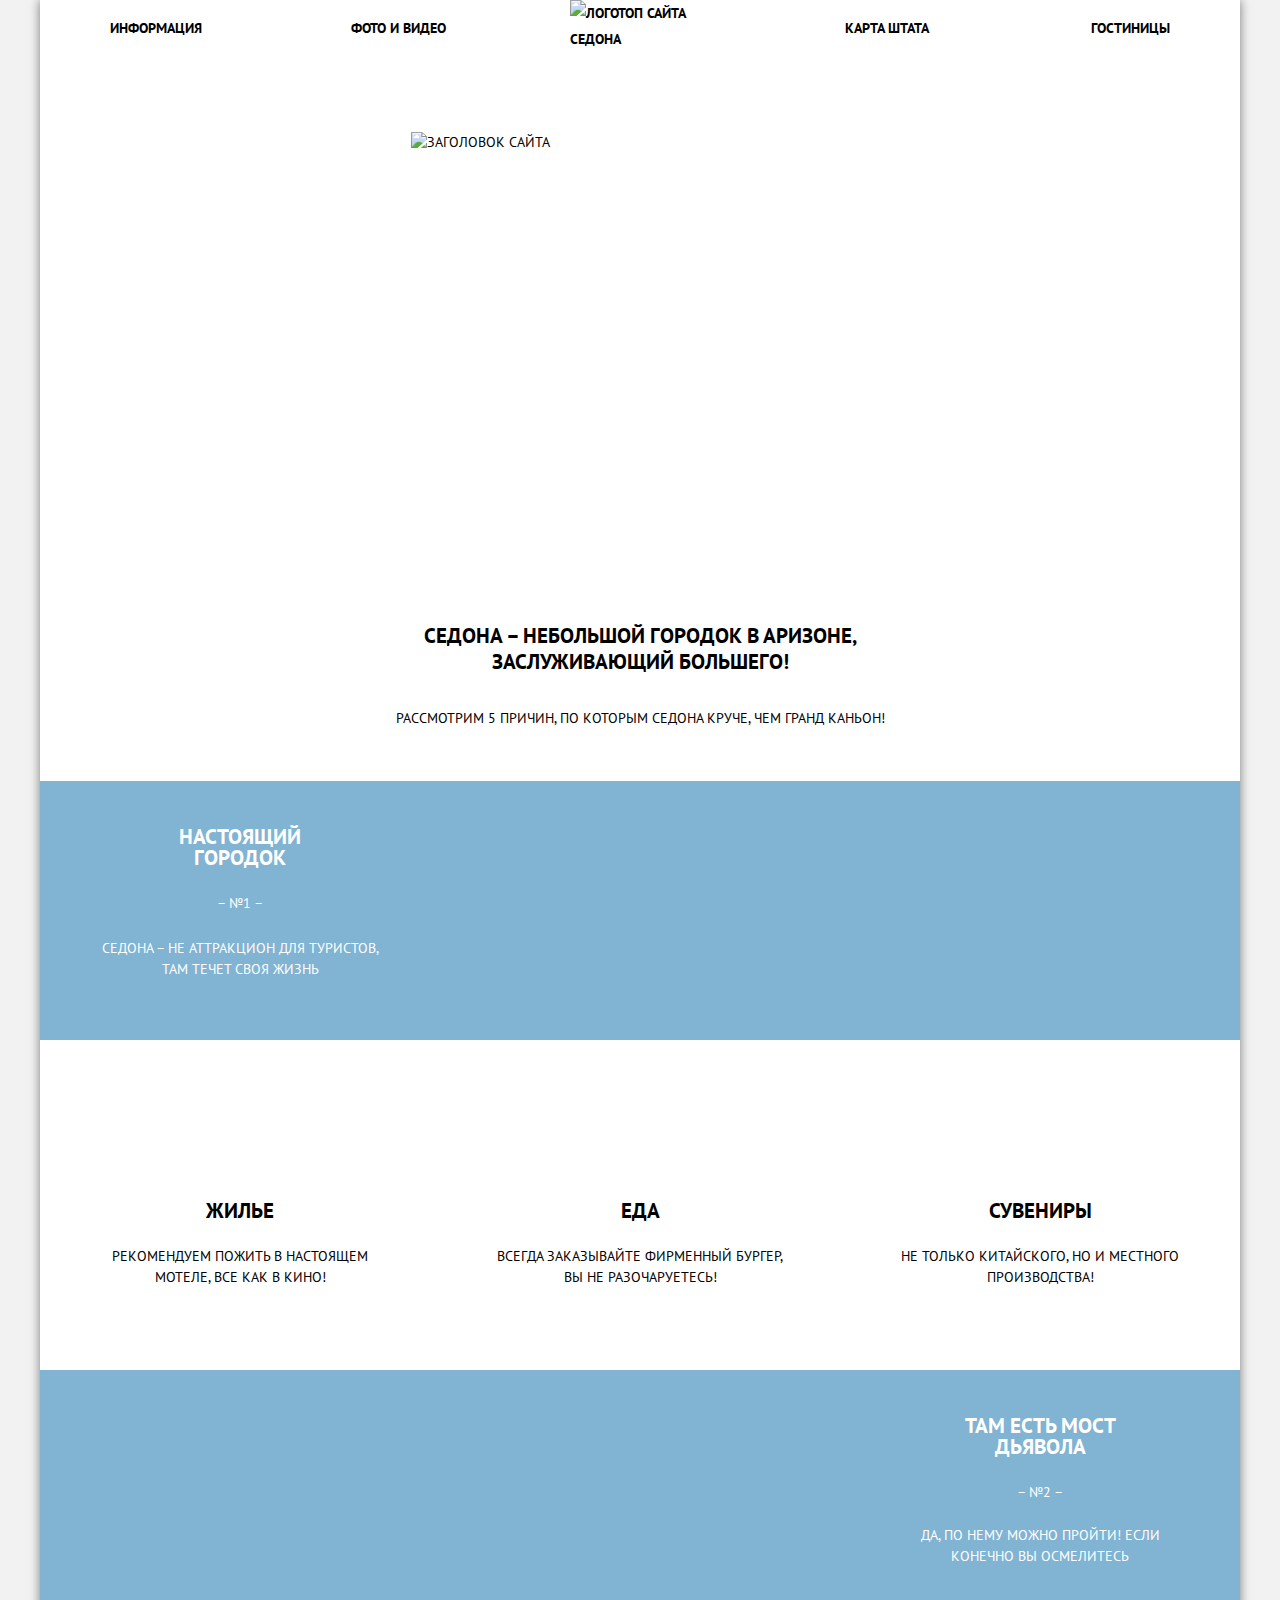
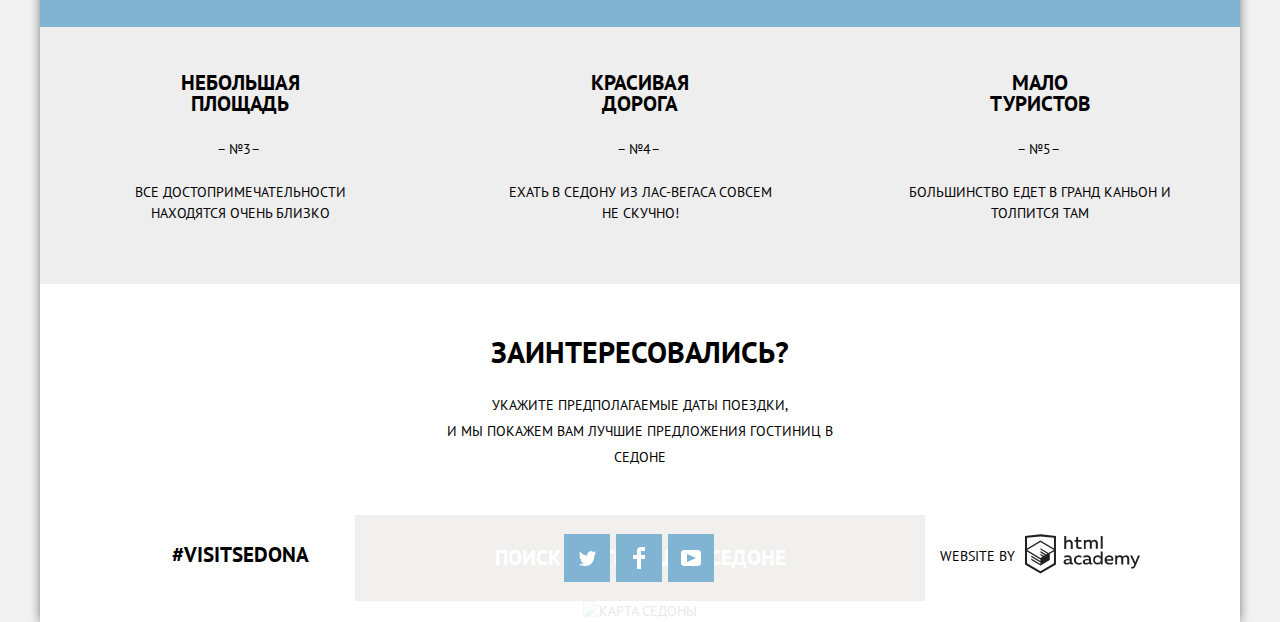
==== commit c4c23de2: "Исправления" ====
--- a/index.html
+++ b/index.html
@@ -12,7 +12,7 @@
   	<header class="main-header">
   		<nav class="main-nav">
   			<a class="main-header-logo">
-  				<img src="img/logo.png" width="138px" height="70px" alt="Логотоп сайта Седона">
+  				<img src="img/logo.png" width="138" height="70" alt="Логотоп сайта Седона">
   			</a>
   			<ul class="main-nav-list-left">
   				<li class="main-nav-item">
@@ -47,7 +47,7 @@
   			    <p class="reasons-description">Седона&#160;&#8211;&#160;не аттракцион для туристов, там течет своя жизнь</p>
   			</div>
   			<div class="reasons-photo">
-  				<img class="town" width="800px" height="401px" src="img/town.jpg"  alt="Город">
+  				<img class="town" width="800" height="401" src="img/town.jpg"  alt="Город">
   			</div>
   		</section>
   		<ul class="features-list">
@@ -71,7 +71,7 @@
   			    <p class="reasons-description">Да, по нему можно пройти! Если конечно вы осмелитесь</p>
   			</div>
   			<div class="reasons-photo">
-  				<img class="bridge" width="800" height="401px" src="img/bridge.jpg"  alt="Мост">
+  				<img class="bridge" width="800" height="401" src="img/bridge.jpg"  alt="Мост">
   			</div>
   		</section>
   		<ul class="grey-features-list">
@@ -100,52 +100,52 @@
   			    <form class="hotels-search-form" action="https://echo.htmlacademy.ru" method="post">
   				    <p class="hotels-search-item">
   				    	<label for="arrival-date" class="search-label">Дата заезда:</label>
-  					    <label class="input-wrapper">  					       
+  					    <span class="input-wrapper">  					       
   					        <input id="arrival-date" type="text" name="arrival-date" placeholder="24 апреля 2017">  					    	
   				            <button class="celendar" type="button">			        	
   				            	<svg xmlns="http://www.w3.org/2000/svg" width="21" height="22" viewBox="0 0 21 22"><path d="M19.251 2.025h-2.845V.648c0-.381-.294-.689-.656-.689-.363 0-.656.308-.656.689v1.377h-3.938V.648c0-.381-.294-.689-.655-.689-.363 0-.657.308-.657.689v1.377H5.906V.648c0-.381-.294-.689-.656-.689-.363 0-.657.308-.657.689v1.377H1.75C.784 2.025 0 2.847 0 3.862v16.302C0 21.179.784 22 1.75 22h17.501c.966 0 1.749-.821 1.749-1.836V3.862c0-1.015-.783-1.837-1.749-1.837zm.437 18.139a.448.448 0 0 1-.437.459H1.75a.45.45 0 0 1-.438-.459V3.862a.45.45 0 0 1 .438-.459h2.844v1.378c0 .381.294.689.657.689.362 0 .656-.308.656-.689V3.403h3.938v1.378c0 .381.294.689.657.689.361 0 .655-.308.655-.689V3.403h3.938v1.378c0 .381.293.689.656.689.362 0 .656-.308.656-.689V3.403h2.845c.241 0 .437.206.437.459v16.302z"/><path d="M4.594 8.225h2.625v2.066H4.594zM4.594 11.668h2.625v2.067H4.594zM4.594 15.112h2.625v2.066H4.594zM9.188 15.112h2.625v2.066H9.188zM9.188 11.668h2.625v2.067H9.188zM9.188 8.225h2.625v2.066H9.188zM13.781 15.112h2.625v2.066h-2.625zM13.781 11.668h2.625v2.067h-2.625zM13.781 8.225h2.625v2.066h-2.625z"/></svg>
   				          </button>
-  				        </label> 				        
+  				        </span> 				        
   				    </p>
   				    <p class="hotels-search-item">
   					    <label for="departure-day" class="search-label">Дата выезда:</label>
-  					    <label class="input-wrapper">  
+  					    <span class="input-wrapper">  
   					    	<input id="departure-day" type="text" name="departure-day" placeholder="4 июля 2017">
-                            <button class="celendar" type="button">			        	
+                            <button class="celendar" type="button">
   				        		<svg xmlns="http://www.w3.org/2000/svg" width="21" height="22" viewBox="0 0 21 22"><path d="M19.251 2.025h-2.845V.648c0-.381-.294-.689-.656-.689-.363 0-.656.308-.656.689v1.377h-3.938V.648c0-.381-.294-.689-.655-.689-.363 0-.657.308-.657.689v1.377H5.906V.648c0-.381-.294-.689-.656-.689-.363 0-.657.308-.657.689v1.377H1.75C.784 2.025 0 2.847 0 3.862v16.302C0 21.179.784 22 1.75 22h17.501c.966 0 1.749-.821 1.749-1.836V3.862c0-1.015-.783-1.837-1.749-1.837zm.437 18.139a.448.448 0 0 1-.437.459H1.75a.45.45 0 0 1-.438-.459V3.862a.45.45 0 0 1 .438-.459h2.844v1.378c0 .381.294.689.657.689.362 0 .656-.308.656-.689V3.403h3.938v1.378c0 .381.294.689.657.689.361 0 .655-.308.655-.689V3.403h3.938v1.378c0 .381.293.689.656.689.362 0 .656-.308.656-.689V3.403h2.845c.241 0 .437.206.437.459v16.302z"/><path d="M4.594 8.225h2.625v2.066H4.594zM4.594 11.668h2.625v2.067H4.594zM4.594 15.112h2.625v2.066H4.594zM9.188 15.112h2.625v2.066H9.188zM9.188 11.668h2.625v2.067H9.188zM9.188 8.225h2.625v2.066H9.188zM13.781 15.112h2.625v2.066h-2.625zM13.781 11.668h2.625v2.067h-2.625zM13.781 8.225h2.625v2.066h-2.625z"/></svg>
   				        	</button>
-  				        </label>
+  				        </span>
                     </p>
                     <p class="hotels-search-item">
                 	    <label for="count-adult" class="search-label">Взрослые:</label>
-                	    <label class="input-wrapper">  
+                	    <span class="input-wrapper">  
                 	    	<input id="count-adult" type="text" name="count-adult" placeholder="2">
-                         	<button class="plus" type="button">			        	
+                         	<button class="plus" type="button">   	
   				        		<span class="visually-hidden">Плюс</span>
   				        	</button>
-  				         	<button class="minus" type="button">			        	
+  				         	<button class="minus" type="button">  	
   				        		<span class="visually-hidden">Минус</span>
   				        	</button>
-  				        </label>
+  				        </span>
                     </p>  
                     <p class="hotels-search-item">             
                 	    <label for="count-children" class="search-label">Дети:</label>
-                	    <label class="input-wrapper">  
+                	    <span class="input-wrapper">  
                 	    	<input id="count-children" type="text" name="count-children" placeholder="0">
-                        	<button class="plus" type="button">			        	
+                        	<button class="plus" type="button"> 	
   				        		<span class="visually-hidden">Плюс</span>
   				        	</button>
-  				         	<button class="minus" type="button">			        	
+  				         	<button class="minus" type="button">  	
   				        		<span class="visually-hidden">Минус</span>
   				       		</button>
-  				       	</label>
+  				       	</span>
                     </p>                
                     <button class="search-button">Найти</button>
   			    </form> 
   		    </section>
   		    </div> 			
   			<div class="hotels-map">
-  				<img src="img/map-1200.jpg" width="1200px" height="594px" alt="Карта Седоны">
+  				<img src="img/map-1200.jpg" width="1200" height="594" alt="Карта Седоны">
   			</div>
   		</section>
   	</main>
--- a/css/style.css
+++ b/css/style.css
@@ -1,13 +1,21 @@
 body {
 	margin: 0;
-    padding: 0;
-    font-family: "PT Sans", Arial, sans-serif;
-    font-size: 14px;
-    line-height: 21px;
-    font-weight: 400;
-    color: #000000;
-    background-color: #f2f2f2;
-    text-transform: uppercase;                           
+  padding: 0;
+  font-family: "PT Sans", Arial, sans-serif;
+  font-size: 14px;
+  line-height: 21px;
+  font-weight: 400;
+  color: #000000;
+  background-color: #f2f2f2;
+  text-transform: uppercase;
+}
+
+a {
+  text-decoration: none;
+}
+
+fieldset {
+  border: 0 none;
 }
 
 .body-wrapper {
@@ -16,14 +24,6 @@
   margin: 0 auto;
   background-color: #ffffff;
   box-shadow: 0 0 10px rgba(0,0,0,0.5);
-}
-
-a {
-	text-decoration: none;
-}
-
-fieldset {
-    border: 0 none;
 }
 
 .visually-hidden {
@@ -67,12 +67,12 @@
 } 
 
 .main-nav-list-left .main-nav-item {
-  width: 219px;
+  width: 218px;
   text-align: left;    
 }
 
 .main-nav-list-right .main-nav-item {
-  width: 219px;
+  width: 218px;
   text-align: right;    
 }
 
@@ -101,7 +101,7 @@
 .main-nav-link:hover,
 .main-nav-link:focus {
 	color: #81b3d2;
-    outline: 0 none;
+  outline: 0 none;
 }
 
 .main-nav-link:active {
@@ -228,7 +228,7 @@
   width: 280px;
   text-align: center;
   margin: 0 auto;    
-  margin-top: 20px;    
+  margin-top: 24px;    
   padding-bottom: 60px; 
 }
 
@@ -236,7 +236,7 @@
   width: 305px;
   text-align: center;
   margin: 0 auto;
-  margin-top: 20px;    
+  margin-top: 22px;    
   padding-bottom: 60px; 
 }
 
@@ -253,18 +253,21 @@
 
 .features-item:nth-child(1) {
   background-image: url("../img/icon-1.svg");
+  background-size: 75px 72px;
   background-repeat: no-repeat;
   background-position: top center;
 }
 
 .features-item:nth-child(2) {
   background-image: url("../img/icon-3.svg");
+  background-size: 74px 70px;
   background-repeat: no-repeat;
   background-position: top center;
 }
 
 .features-item:nth-child(3) {
   background-image: url("../img/icon-2.svg");
+  background-size: 64px 76px;
   background-repeat: no-repeat;
   background-position: top center;
 }
@@ -306,15 +309,15 @@
   color: #000000;
   width: 120px;    
   margin: 0 auto;
-  margin-top: 48px;
+  margin-top: 45px;
   padding-bottom: 25px;
 }
 
 .grey-features-item p {
   margin: 0 auto;
   padding: 0;
-  padding-bottom: 58px;
-  margin-top: 20px;
+  padding-bottom: 60px;
+  margin-top: 22px;
   width: 266px;
 }
 
@@ -386,7 +389,7 @@
   flex-wrap: wrap;          
   width: 460px;    
   margin: 0 auto;
-  padding: 58px 55px;
+  padding: 56px 53px;
   background-color: #ffffff;	
 }
 
@@ -400,21 +403,20 @@
 .hotels-search-item:nth-child(1),
 .hotels-search-item:nth-child(2) {
   width: 460px;    
-  margin-bottom: 30px;
+  margin-bottom: 33px;
 }
 
 .hotels-search-item:nth-child(3), 
 .hotels-search-item:nth-child(4) {
   width: 230px;
-  margin-bottom: 58px;
+  margin-bottom: 53px;
 }
 
 .hotels-search-item:nth-child(1) input,
 .hotels-search-item:nth-child(2) input {      
   width: 346px;     
-  box-sizing: border-box;
-  padding: 0;
-  padding-left: 15px;
+  box-sizing: border-box;  
+  padding-left: 13px;
   padding-right: 35px;   
 }
 
@@ -473,8 +475,8 @@
 .hotels-search-item:nth-child(3) input,
 .hotels-search-item:nth-child(4) input {
   box-sizing: border-box;
-  padding-left: 38px;
-  padding-right: 38px;
+  padding-left: 40px;
+  padding-right: 40px;
   width: 115px;
   text-align: center;        
 }
@@ -579,7 +581,7 @@
 
 .search-button {
   width: 460px;    
-	padding: 15px;
+	padding: 17px;
   font-size: 21px;
   line-height: 26px;	
   text-align: center;
@@ -605,7 +607,7 @@
   position: absolute;
   bottom: 0;    
   width: 1200px;                   
-  padding-top: 35px;   
+  padding-top: 38px;   
   background-color: rgba(255, 255, 255, 0.9);    
   padding-bottom: 40px;     	
 }
@@ -616,9 +618,9 @@
   line-height: 26px;
   font-weight: 700;
   margin: 0;    
-  margin-right: 255px;
-  margin-left: 135px;
-  padding-top: 10px;
+  margin-right: 257px;
+  margin-left: 132px;
+  padding-top: 8px;
 }
 
 .social-list {
@@ -666,6 +668,7 @@
 .developer-contact p {
   padding: 0;
   margin: 0;
+  padding-bottom: 5px;  
 }
 
 .developer-link:hover path,
@@ -679,7 +682,8 @@
 
 .hotels-filter-form {
   display: flex;
-  padding: 0 72px;
+  padding-left: 68px;
+  padding-right: 72px;
   padding-top: 27px;
   padding-bottom: 30px;
   margin-bottom: 30px;      
@@ -711,7 +715,7 @@
   margin: 0;
   padding: 0;
   margin-bottom: 25px;
-  padding-left: 40px;
+  padding-left: 42px;
   font-size: 14px;
   line-height: 21px;
   font-weight: 400;
@@ -748,29 +752,25 @@
 .filter-range {
   margin: 0;
   padding: 0;    
-  width: 330px;
+  width: 320px;
   margin-left: auto;
   color: #ffffff;
 }
 
 .filter-range-title {
   margin-bottom: 9px;
-
   font-weight: 600;
   font-size: 16px;
   line-height: 21px;
 }
 
 .price-controls {
-  position: relative;
-  
-  height: 36px;
+  position: relative;  
+  height: 34px;
   margin-bottom: 20px;
-
   font-size: 0;
-
   border: 2px solid #ffffff;
-  border-radius: 2px;
+  border-radius: 2px;  
 }
 
 .price-controls::after {
@@ -778,21 +778,17 @@
   position: absolute;
   top: 50%;
   left: 50%;
-
   width: 2px;
   height: 22px;
-
   background: #ffffff;
   transform: translate(-50%, -50%);
 }
 
 .price-controls label {
-  display: inline-block;
-
+  display: inline-block;  
   font-size: 14px;
-  line-height: 38px;
-  vertical-align: top;
-
+  margin: 0;  
+  line-height: 38px;  
   cursor: pointer;
 }
 
@@ -816,13 +812,11 @@
 
 .range-controls {
   position: relative;
-
   margin-bottom: 32px;
 }
 
 .range-controls .scale {
   height: 2px;
-
   background: rgba(255, 255, 255, 0.3);
 }
 
@@ -863,12 +857,10 @@
   display: block;
   margin: 0 auto;
   padding: 6px 35px;
-
   font-size: 14px;
   line-height: 20px;
   color: #ffffff;
   text-transform: uppercase;
-
   background: transparent;
   border: 2px solid #ffffff;
   border-radius: 2px;
@@ -910,7 +902,8 @@
 
 .sorting-title { 
   margin: auto 0; 
-  padding-right: 38px;   
+  padding-right: 38px;
+  padding-top: 5px;   
   color: #000000;
   font-size: 12px;
   line-height: 18px;
@@ -920,9 +913,11 @@
 .sorting-list {    
   display: flex;
   justify-content: space-between;
-  width: 240px;
-  padding: 0;
-  margin: 0;
+  box-sizing: border-box;
+  padding: 0;
+  margin: 0;
+  margin-top: 4px; 
+  width: 240px;  
 }
 
 .sorting-list a {    
@@ -953,7 +948,8 @@
   display: flex;
   justify-content: space-between;
   width: 35px;
-  margin-left: 500px; 
+  margin-left: 500px;
+  padding-top: 5px; 
 }
 
 .sorting-arrow path:hover,
@@ -1082,7 +1078,7 @@
 .rating-list {     
   display: flex;
   padding: 0;    
-  padding-top: 2px;
+  padding-top: 5px;
   list-style: none;
   width: 110px;    
   margin-bottom: 42px;
@@ -1101,7 +1097,7 @@
   padding: 3px 0;
   margin: 0;
   text-align: right;
-  padding-right: 14px;
+  padding-right: 12px;
   box-sizing: border-box;
   width: 110px;
   font-size: 14px;
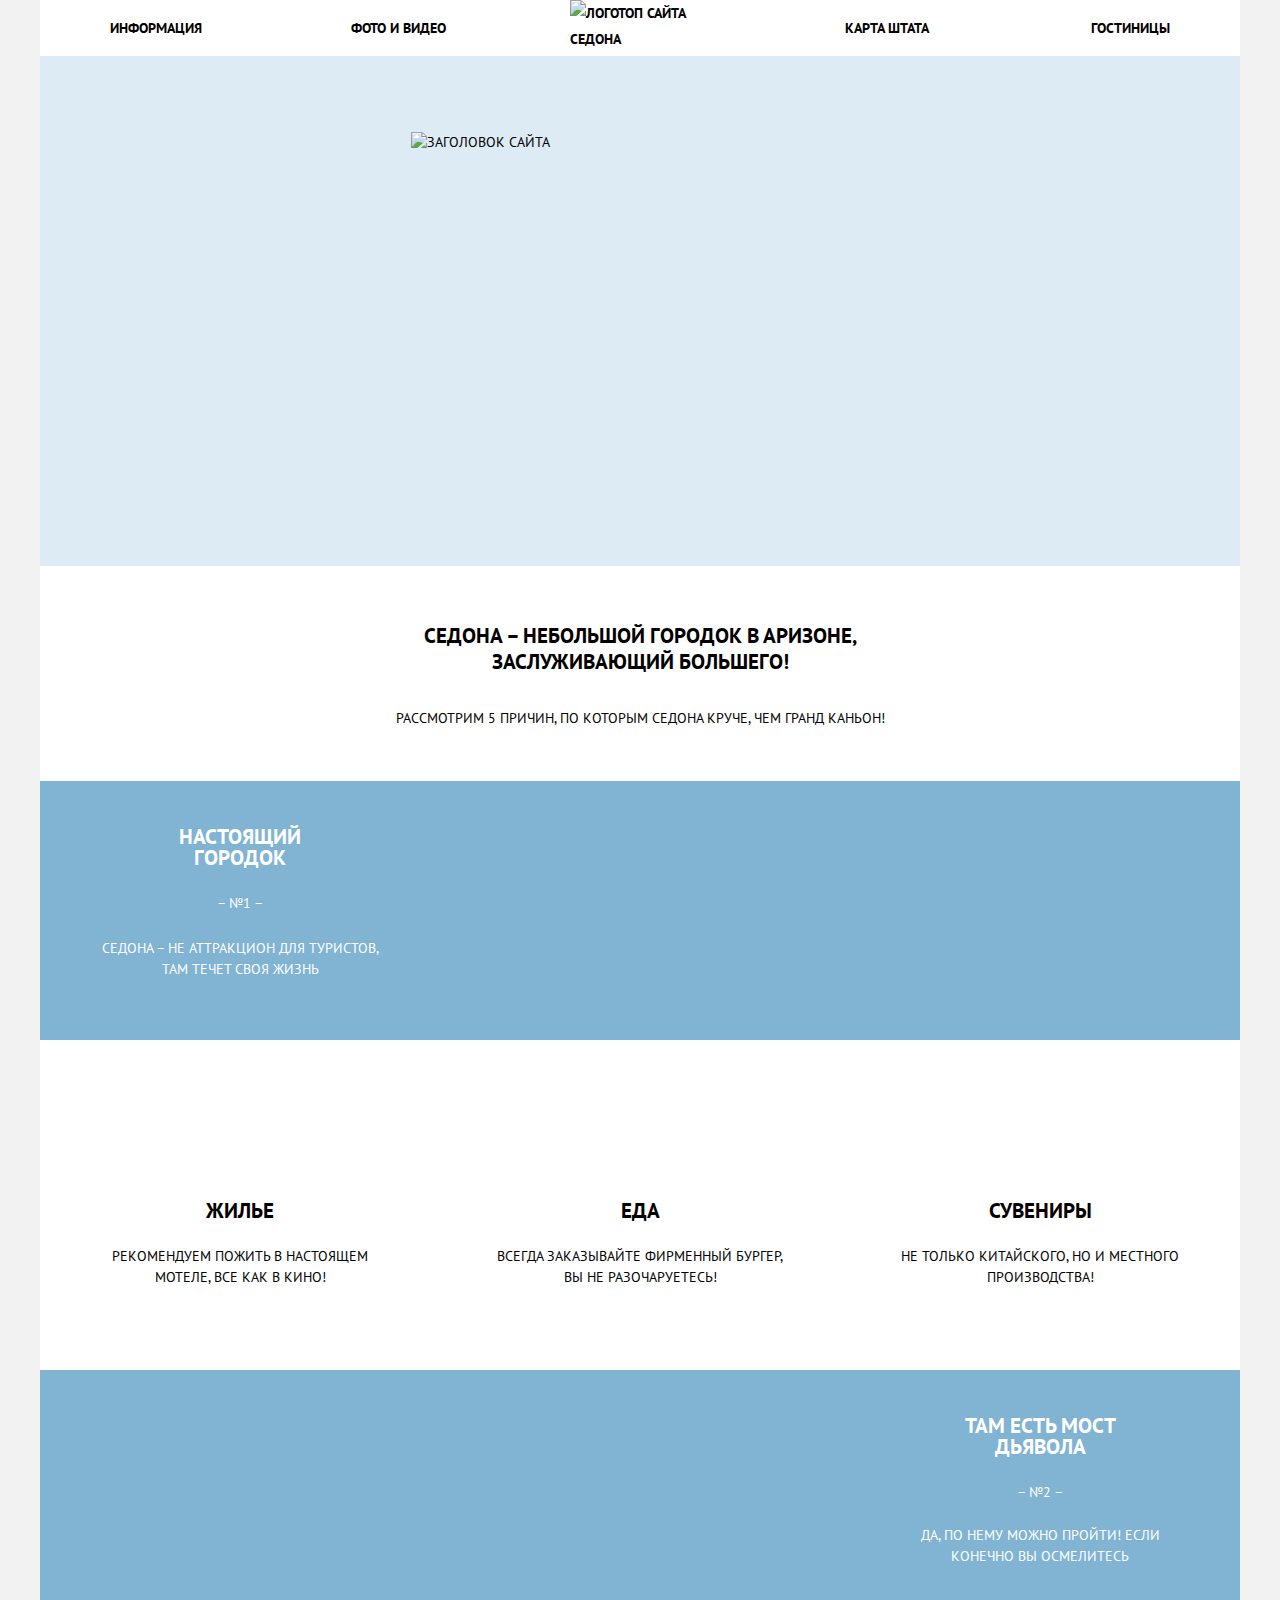
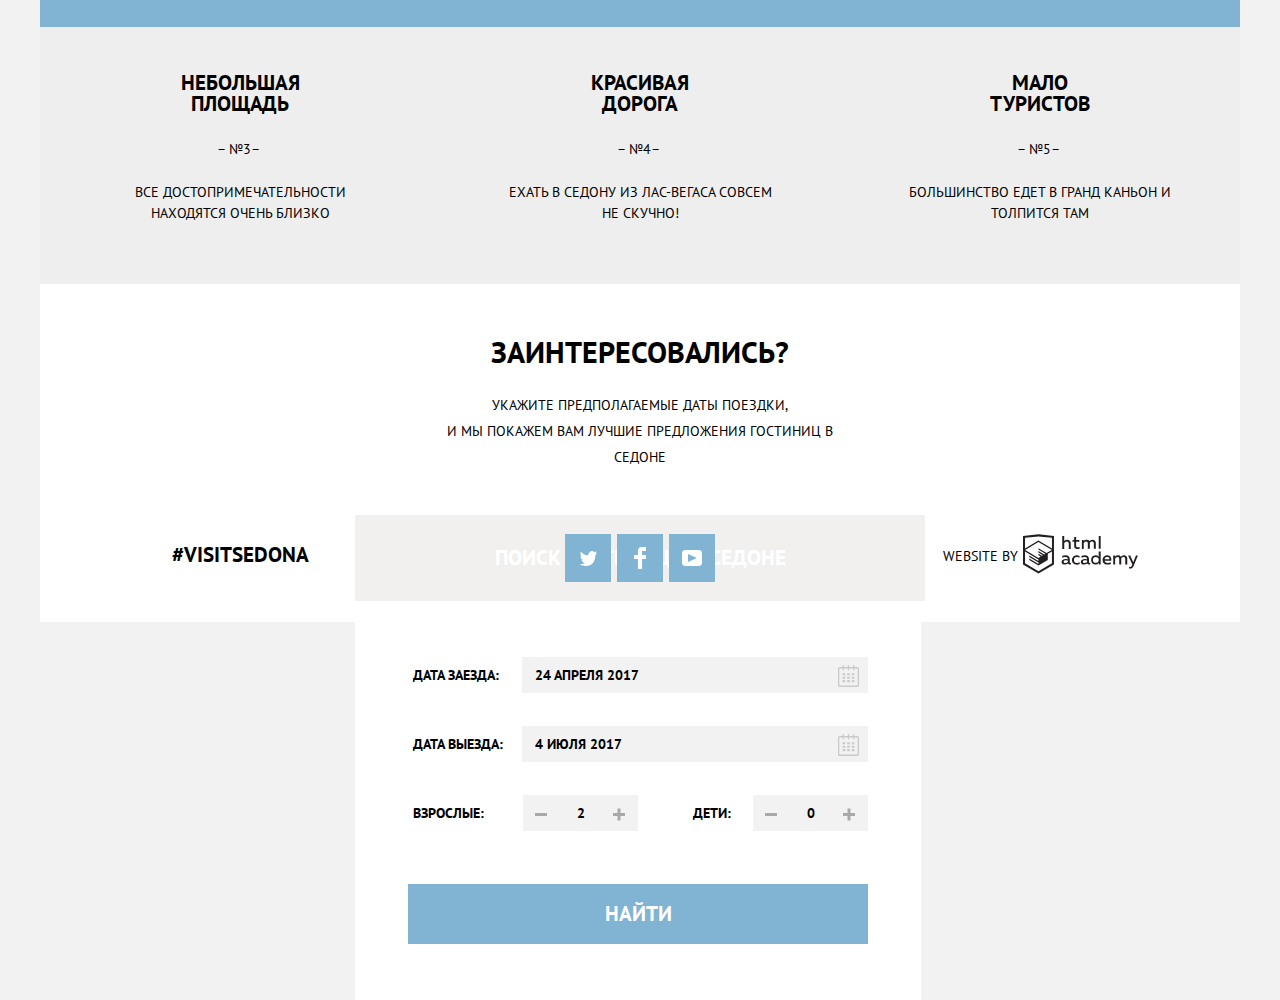
==== commit 0b067193: "Final" ====
--- a/index.html
+++ b/index.html
@@ -4,8 +4,8 @@
     <meta charset="utf-8">
     <title>HTML Academy: Седона</title>
     <link href="https://fonts.googleapis.com/css?family=PT+Sans:400,700&amp;subset=cyrillic" rel="stylesheet">
-    <link href="css/normalize.css" rel="stylesheet">
-    <link href="css/style.css" rel="stylesheet">    
+    <link href="css/normalize-minimize.css" rel="stylesheet">
+    <link href="css/style-minimize.css" rel="stylesheet">    
   </head>
   <body>
   	<div class="body-wrapper">
@@ -95,7 +95,7 @@
   			<h2 class="hotels-search-header">Заинтересовались?</h2>
   			<p class="hotels-search-text">Укажите предполагаемые даты поездки, <br> и мы покажем вам лучшие предложения гостиниц в Седоне</p>
   			<div class="modal-form">
-  			<button class="hotels-search-button">Поиск гостиницы в Седоне</button>
+  			<a class="hotels-search-button">Поиск гостиницы в Седоне</a>
   		    <section class="modal-search">
   			    <form class="hotels-search-form" action="https://echo.htmlacademy.ru" method="post">
   				    <p class="hotels-search-item">
@@ -150,24 +150,26 @@
   		</section>
   	</main>
   	<footer class="main-footer">
-      <p class="footer-hashtag">#VISITSEDONA</p> 
-      <ul  class="social-list">
-          <li class="social-item">
-          	<a class="social-button" href="https://twitter.com/"><span class="visually-hidden">Твиттер</span>
-          	<svg xmlns="http://www.w3.org/2000/svg" xmlns:xlink="http://www.w3.org/1999/xlink" width="17" height="15" viewBox="0 0 17 15"><path fill="#FFF" d="M10.95.144c1.685-.496 2.984.27 3.577 1.179.673-.231 1.331-.481 2.011-.708a2.345 2.345 0 0 1-.857 1.768c.685.17 1.304-.491 1.304-.491-.169 1-1.006 1.788-1.563 2.024-.231 6.75-3.175 11.217-10.077 11.082h-.446c-.41 0-4.164-.46-4.898-1.887 2.271.196 3.893-.422 4.693-1.177-.96-.3-2.679-.477-2.979-2.95.349.106.564.228 1.19.119C1.705 8.247.374 7.53.448 5.33c.285.328 1.067.536 1.34.472C1.085 5.561-.182 2.442.894.85c1.818 1.854 3.735 3.606 7.152 3.773C8.254 2.33 9.183.793 10.95.144z"/></svg>
-          	</a>
-          </li>
-          <li class="social-item">
-          	<a class="social-button" href="https://ru-ru.facebook.com/"><span class="visually-hidden">Фэйсбук</span>
-          	<svg xmlns="http://www.w3.org/2000/svg" width="12" height="22" viewBox="0 0 12 22"><path fill="#FFF" d="M12 4V0H8a4 4 0 0 0-4 4v4H0v4h4v10h4V12h4V8H8V4h4z"/></svg>
-          	</a>
-          </li>
-          <li class="social-item">
-          	<a class="social-button" href="https://www.youtube.com/" ><span class="visually-hidden">Ютуб</span>
-          	<svg xmlns="http://www.w3.org/2000/svg" xmlns:xlink="http://www.w3.org/1999/xlink" width="20" height="16" viewBox="0 0 20 16"><path fill="#FFF" d="M17 0H3C1.35 0 0 1.35 0 3v10c0 1.65 1.35 3 3 3h14c1.65 0 3-1.35 3-3V3c0-1.65-1.35-3-3-3zM6.027 11.998V4.002L15.014 8l-8.987 3.998z"/></svg>
-            </a>
-          </li>
-      </ul>
+      <p class="footer-hashtag">#VISITSEDONA</p>
+      <span class="footer-social">
+      	<ul  class="social-list">      		
+          	<li class="social-item">
+          		<a class="social-button" href="https://twitter.com/"><span class="visually-hidden">Твиттер</span>
+          			<svg xmlns="http://www.w3.org/2000/svg" xmlns:xlink="http://www.w3.org/1999/xlink" width="17" height="15" viewBox="0 0 17 15"><path fill="#FFF" d="M10.95.144c1.685-.496 2.984.27 3.577 1.179.673-.231 1.331-.481 2.011-.708a2.345 2.345 0 0 1-.857 1.768c.685.17 1.304-.491 1.304-.491-.169 1-1.006 1.788-1.563 2.024-.231 6.75-3.175 11.217-10.077 11.082h-.446c-.41 0-4.164-.46-4.898-1.887 2.271.196 3.893-.422 4.693-1.177-.96-.3-2.679-.477-2.979-2.95.349.106.564.228 1.19.119C1.705 8.247.374 7.53.448 5.33c.285.328 1.067.536 1.34.472C1.085 5.561-.182 2.442.894.85c1.818 1.854 3.735 3.606 7.152 3.773C8.254 2.33 9.183.793 10.95.144z"/></svg>
+          		</a>
+          	</li>
+          	<li class="social-item">
+          		<a class="social-button" href="https://ru-ru.facebook.com/"><span class="visually-hidden">Фэйсбук</span>
+          			<svg xmlns="http://www.w3.org/2000/svg" width="12" height="22" viewBox="0 0 12 22"><path fill="#FFF" d="M12 4V0H8a4 4 0 0 0-4 4v4H0v4h4v10h4V12h4V8H8V4h4z"/></svg>
+          		</a>
+          	</li>
+          	<li class="social-item">
+          		<a class="social-button" href="https://www.youtube.com/" ><span class="visually-hidden">Ютуб</span>
+          			<svg xmlns="http://www.w3.org/2000/svg" xmlns:xlink="http://www.w3.org/1999/xlink" width="20" height="16" viewBox="0 0 20 16"><path fill="#FFF" d="M17 0H3C1.35 0 0 1.35 0 3v10c0 1.65 1.35 3 3 3h14c1.65 0 3-1.35 3-3V3c0-1.65-1.35-3-3-3zM6.027 11.998V4.002L15.014 8l-8.987 3.998z"/></svg>
+           	 	</a>
+          	</li>
+      	</ul>
+      </span>
       <address class="developer-contact">       
         <p>Website by</p>
           <a class="developer-link" href="https://htmlacademy.ru/intensive/htmlcss"> <span class="visually-hidden">Логотип HTML Academy</span> 
@@ -175,7 +177,7 @@
           </a>      
       </address>   
     </footer>
-    <script src="js/script.js"></script>
+    <script src="js/script-minimize.js"></script>
     </div>    
   </body>
 </html>
--- a/css/style-minimize.css
+++ b/css/style-minimize.css
@@ -0,0 +1 @@
+body{margin:0;padding:0;font-family:"PT Sans",Arial,sans-serif;font-size:14px;line-height:21px;font-weight:400;color:#000;background-color:#f2f2f2;text-transform:uppercase}a{text-decoration:none}.body-wrapper{width:1200px;position:relative;margin:0 auto;background-color:#fff}.visually-hidden{position:absolute;width:1px;height:1px;margin:-1px;border:0;padding:0;white-space:nowrap;clip-path:inset(100%);clip:rect(0 0 0 0);overflow:hidden}.main-header{width:1200px;margin:0 auto}.main-nav{display:flex;position:relative;padding:15px 70px;font-size:14px;line-height:26px;font-weight:700;color:#000}.main-nav-list-left,.main-nav-list-right{display:flex;justify-content:space-between;padding:0;margin:0;list-style:none;width:459px}.main-nav-list-right{margin:0 0 0 auto}.main-nav-list-left .main-nav-item{width:218px;text-align:left}.main-nav-list-right .main-nav-item{width:218px;text-align:right}.main-header-logo{width:138px;height:70px;position:absolute;top:0;left:530px;z-index:1}.features-list,.searched-list,.social-list,.sorting-list{list-style:none}.main-nav-link{color:#000;font-weight:700}.main-nav-link:focus,.main-nav-link:hover{color:#81b3d2;outline:0}.main-nav-link:active{color:#000;opacity:.3}.main-nav-link:visited{color:#766357}.container{width:1200px;margin:0 auto}.main-image,.main-image::after{width:1200px;background-repeat:no-repeat}.main-image{padding-top:76px;margin-bottom:57px;min-height:510px;box-sizing:border-box;background-position:0 -57px;background-color:#ddebf4;position:relative;background-image:url(../img/promo-background-1200.jpg)}.main-image::after{content:"";position:absolute;height:57px;background-image:url(../img/promo-shape-1200.png);bottom:0;left:0}.promo-img{display:block;margin:0 auto}.main-head-reason{margin-bottom:50px}.main-head{width:440px;padding:0;margin:0 auto 30px;font-size:21px;line-height:26px;font-weight:700;text-align:center}.main-reason{padding:0;margin:0 auto;width:500px}.hotels-search-text,.main-reason{font-size:14px;line-height:26px;text-align:center}.reasons{display:flex;margin:0;padding:0;background-color:#81b3d2;text-align:center;color:#fff}.bridge,.town{position:absolute;left:0;top:-78px}.reasons-town{margin-bottom:60px}.reasons-bridge{margin-bottom:0}.reasons-bridge .reasons-text{order:1}.reasons-text{width:400px}.reasons-photo{position:relative;width:800px;overflow:hidden}.reasons-name{width:151px;text-align:center;margin:0 auto 25px;padding-top:45px;font-size:21px;line-height:21px;font-weight:700}.reasons-bridge .reasons-description,.reasons-town .reasons-description{width:280px;text-align:center;margin:24px auto 0;padding-bottom:60px}.reasons-bridge .reasons-description{width:305px;margin:22px auto 0}.features-list{display:flex;padding:0;text-align:center;margin-bottom:82px}.features-item{width:400px}.features-item:nth-child(1),.features-item:nth-child(2),.features-item:nth-child(3){background-image:url(../img/icon-1.svg);background-size:75px 72px;background-repeat:no-repeat;background-position:top center}.features-item:nth-child(2),.features-item:nth-child(3){background-image:url(../img/icon-3.svg);background-size:74px 70px}.features-item:nth-child(3){background-image:url(../img/icon-2.svg);background-size:64px 76px}.features-item h3,.grey-features-item h3{font-size:21px;line-height:21px;font-weight:700;color:#000;padding-bottom:25px}.features-item h3{position:relative;margin:100px 0 0}.features-item p{width:290px;margin:0 auto}.grey-features-list{display:flex;padding:0;background-color:#eee;text-align:center;margin:0 0 50px}.grey-features-item{width:400px;list-style:none}.grey-features-item h3{width:120px;margin:45px auto 0}.grey-features-item p{padding:0 0 60px;margin:22px auto 0;width:266px}.hotels-search{padding:0;margin:0;text-align:center}.hotels-search-header{width:300px;margin:0 auto;padding-bottom:22px;font-size:30px;line-height:36px;font-weight:700;color:#000}.hotels-search-text{width:440px;padding:0 0 45px;margin:0 auto}.hotels-search-button{display:block;width:570px;margin:0 auto;padding:30px 0;font-size:21px;line-height:26px;text-align:center;font-weight:700;color:#fff;text-transform:uppercase;background-color:#766357;outline:0;cursor:pointer}.hotels-search-button:focus,.hotels-search-button:hover{background-color:#604e43}.hotels-search-button:active{color:rgba(255,255,255,.3);background-color:#503e33}.modal-form{position:relative}.modal-search{position:absolute;top:86px;left:315px;z-index:1}.modal-close{display:none}.hotels-search-form{display:flex;flex-wrap:wrap;width:460px;margin:0 auto;padding:56px 53px;background-color:#fff}.hotels-search-item{display:inline-flex;position:relative;justify-content:space-between;margin:0 auto}.hotels-search-item:nth-child(1),.hotels-search-item:nth-child(2){width:460px;margin-bottom:33px}.hotels-search-item:nth-child(3),.hotels-search-item:nth-child(4){width:230px;margin-bottom:53px}.hotels-search-item:nth-child(1) input,.hotels-search-item:nth-child(2) input{width:346px;box-sizing:border-box;padding-left:13px;padding-right:35px}.input-wrapper{width:346px;padding:0;margin:0;display:flex}.hotels-search-item:nth-child(3) .input-wrapper,.hotels-search-item:nth-child(4) .input-wrapper{width:115px;padding:0;margin:0;display:flex}.celendar{position:absolute;background-color:transparent;padding:0;border:0;outline:0;left:430px;top:8px;width:21px;height:22px;cursor:pointer}.celendar path{fill:#cacaca}.celendar:focus path,.celendar:hover path{fill:#000}.celendar:active path{fill:#81b3d2}.hotels-search-item .search-label{padding:5px;font-size:14px;line-height:26px;font-weight:700}.hotels-search-item:nth-child(4) label{padding-left:55px}.hotels-search-item:nth-child(3) input,.hotels-search-item:nth-child(4) input{box-sizing:border-box;padding-left:40px;padding-right:40px;width:115px;text-align:center}.hotels-search-form input{color:#000;font-size:14px;line-height:26px;font-weight:700;text-transform:uppercase;background-color:#f2f2f2;border:0;outline:0}.minus,.plus{background-color:transparent;padding:0;border:0;outline:0;width:38px;height:38px;cursor:pointer;position:absolute;left:112px;top:0}.plus{left:190px}.minus::before,.plus::after,.plus::before{content:"";position:absolute;width:12px;height:3px;top:18px;left:15px;background-color:#a9a9a9}.plus::after{transform:rotate(90deg)}.mines:focus::before,.minus:hover::before,.plus:focus::after,.plus:focus::before,.plus:hover::after,.plus:hover::before{background-color:#000}.minus:active::before,.plus:active::after,.plus:active::before{background-color:#81b3d2}.hotels-search-form input::-webkit-input-placeholder{color:#000}.hotels-search-form input::-moz-placeholder{color:#000}.hotels-search-form input:hover{background-color:#ebebeb}.hotels-search-form input:focus{background-color:#fff;outline:2px solid #e5e5e5}.search-button{width:460px;padding:17px;font-size:21px;line-height:26px;text-align:center;font-weight:700;color:#fff;text-transform:uppercase;background-color:#81b3d2;border:0;outline:0}.search-button:hover{background-color:#669ec0}.search-button:focus{color:rgba(255,255,255,.3);background-color:#5496bd}.main-footer{display:flex;position:absolute;bottom:0;width:1200px;padding-top:38px;background-color:rgba(255,255,255,.9);padding-bottom:40px}.footer-hashtag{width:400px;text-align:center;font-size:21px;line-height:26px;font-weight:700;margin:0;padding-top:8px}.footer-social,.social-list{display:flex;justify-content:center;width:400px;margin:0;padding:0}.social-list{width:150px;justify-content:space-between}.social-button{display:flex;align-items:center;justify-content:center;width:46px;height:48px;background-color:#81b3d2}.social-button:focus,.social-button:hover{background-color:#669ec0}.social-button:active{background-color:#5496bd}.social-button:active path{fill:rgba(255,255,255,.3)}.developer-contact{display:flex;justify-content:center;align-items:center;width:400px;font-size:14px;line-height:26px;font-style:normal}.developer-contact p{margin:0;padding:0 5px 5px 0}.developer-link:focus path,.developer-link:hover path{fill:#91bdd8}.developer-link:active path{fill:#bdbbbc}.hotels-filter-form{display:flex;padding:27px 72px 30px 68px;margin-bottom:30px;box-sizing:border-box;background-image:url(../img/filter-background-1200.jpg);background-position:top center;background-repeat:no-repeat;background-size:1200px 800px;background-color:#86a5c2}.hotels-filter-form fieldset{border:0}.filters-fieldset{padding:0;margin-right:115px}.filters-fieldset legend{margin-bottom:25px;color:#fff;font-size:16px;line-height:21px;font-weight:700}.filters-label{display:flex;justify-content:space-between;position:relative;list-style:none;margin:0 0 25px;padding:0 0 0 42px;font-size:14px;line-height:21px;font-weight:400;color:#fff;cursor:pointer}.filters-label:last-child{margin:0}.filters-label input[type=checkbox]+.checkbox-indicator{position:absolute;top:-3px;left:0;width:30px;height:30px;background-image:url(../img/checkbox-off.svg);background-repeat:no-repeat;background-position:center}.filters-label input[type=checkbox]:checked+.checkbox-indicator{position:absolute;top:-3px;left:2px;width:30px;height:30px;background-image:url(../img/checkbox-on.svg);background-repeat:no-repeat;background-position:center}.filters-label input[type=checkbox]:disabled+.checkbox-indicator{position:absolute;top:-3px;left:0;width:30px;height:30px;background-image:url(../img/checkbox-disabled.off);opacity:.6;background-repeat:no-repeat;background-position:center}.filter-range{padding:0;width:320px;margin:0 0 0 auto;color:#fff}.filter-range-title{margin-bottom:9px;font-weight:600;font-size:16px;line-height:21px}.price-controls{position:relative;height:34px;margin-bottom:20px;font-size:0;border:2px solid #fff;border-radius:2px}.price-controls::after{content:"";position:absolute;top:50%;left:50%;width:2px;height:22px;background:#fff;transform:translate(-50%,-50%)}.price-controls label{display:inline-block;vertical-align:top;font-size:14px;margin:0;line-height:38px;cursor:pointer}.price-controls .max-price,.price-controls .min-price{width:90px;padding-left:65px}.price-controls input{width:50px;margin:0;min-height:38px;color:inherit;font:inherit;background:0 0;border:0;outline:0;text-align:center}.range-controls{position:relative;margin-bottom:32px}.range-controls .scale{height:2px;background:rgba(255,255,255,.3)}.range-controls .bar{width:80%;height:2px;background:#fff}.range-toggle{position:absolute;top:-9px;width:4px;height:4px;background:#ababab;border:8px solid #fff;border-radius:50%;box-shadow:0 2px 1px 0 rgba(0,1,1,.2);cursor:pointer}.range-toggle:hover{background:#1c4f80}.range-toggle-min{left:0}.range-toggle-max{left:80%}.btn-transparent{display:block;margin:0 auto;padding:6px 35px;font-size:14px;line-height:20px;color:#fff;text-transform:uppercase;background:0 0;border:2px solid #fff;border-radius:2px;cursor:pointer}.btn-transparent:hover{color:#000;background:#fff}.catalog{margin:0;padding:0 0 126px}.sorting{display:flex;padding:0 72px 30px;border-bottom:1px solid #e5e5e5}.search-result{margin:0 48px 0 0;color:#000;font-size:21px;line-height:26px;font-weight:700}.hotels-number{display:inline-block;vertical-align:bottom;padding-left:6px}.sorting-title{margin:auto 0;padding-right:38px;padding-top:5px;color:#000;font-size:12px;line-height:18px;font-weight:400}.sorting-list{display:flex;justify-content:space-between;box-sizing:border-box;padding:0;margin:4px 0 0;width:240px}.sorting-list a{margin:0;display:inline-block;vertical-align:bottom;font-size:12px;line-height:18px;color:rgba(0,0,0,.3);border-bottom:1px dashed #81b3d2}.sorting-list a:focus,.sorting-list a:hover{color:#81b3d2}.sorting-list a:active{color:#000;border:0}.sorting-list a:visited{color:#81b3d2;border:0}.sorting-arrow{display:flex;justify-content:space-between;width:35px;margin-left:500px;padding-top:5px}.sorting-arrow path:focus,.sorting-arrow path:hover{fill:#231f20}.sorting-arrow path:active,.sorting-arrow path:visited{fill:#81b3d2}.searched-list{width:1200px;margin:0;padding:0}.searched-item{display:flex;position:relative}.hotel-img{padding-top:5px}.hotel-name{display:flex;justify-content:space-between;width:1200px;padding:25px 72px;border-bottom:1px solid #e5e5e5}.hotel-main-inf{display:flex;width:425px}.hotel-description{margin-left:30px}.hotel-description h3{margin:0;color:#000;font-size:21px;line-height:26px;font-weight:700}.hotel-inf{display:flex;justify-content:space-between;width:183px}.info-item{margin:8px 0 13px}.hotel-action{display:flex;width:258px;justify-content:space-between}.info-btn-1{display:inline-block;vertical-align:top;box-sizing:border-box;width:110px;padding:3px;text-align:center;font-size:14px;line-height:21px;font-weight:700;background-color:#81b3d2;color:#fff}.info-btn-1:focus,.info-btn-1:hover{background-color:#669ec0}.info-btn-1:active{color:rgba(255,255,255,.3)}.info-btn-2{display:inline-block;vertical-align:top;text-align:center;box-sizing:border-box;width:142px;padding:3px;font-size:14px;line-height:21px;font-weight:700;background-color:#766357;color:#fff}.info-btn-2:focus,.info-btn-2:hover{background-color:#604e43}.info-btn-2:active{color:rgba(255,255,255,.3)}.hotel-rating{padding:0;margin:0;display:flex;width:115px;flex-direction:column}.rating-list{display:flex;padding:5px 0 0;list-style:none;width:110px;margin-bottom:42px;justify-content:flex-end}.rating,.rating-item{margin:0;text-align:right;padding:0 0 0 5px}.rating{display:inline-block;vertical-align:top;padding:3px 12px 3px 0;box-sizing:border-box;width:110px;font-size:14px;line-height:21px;font-weight:400;background-color:#f2f2f2;color:#000}
